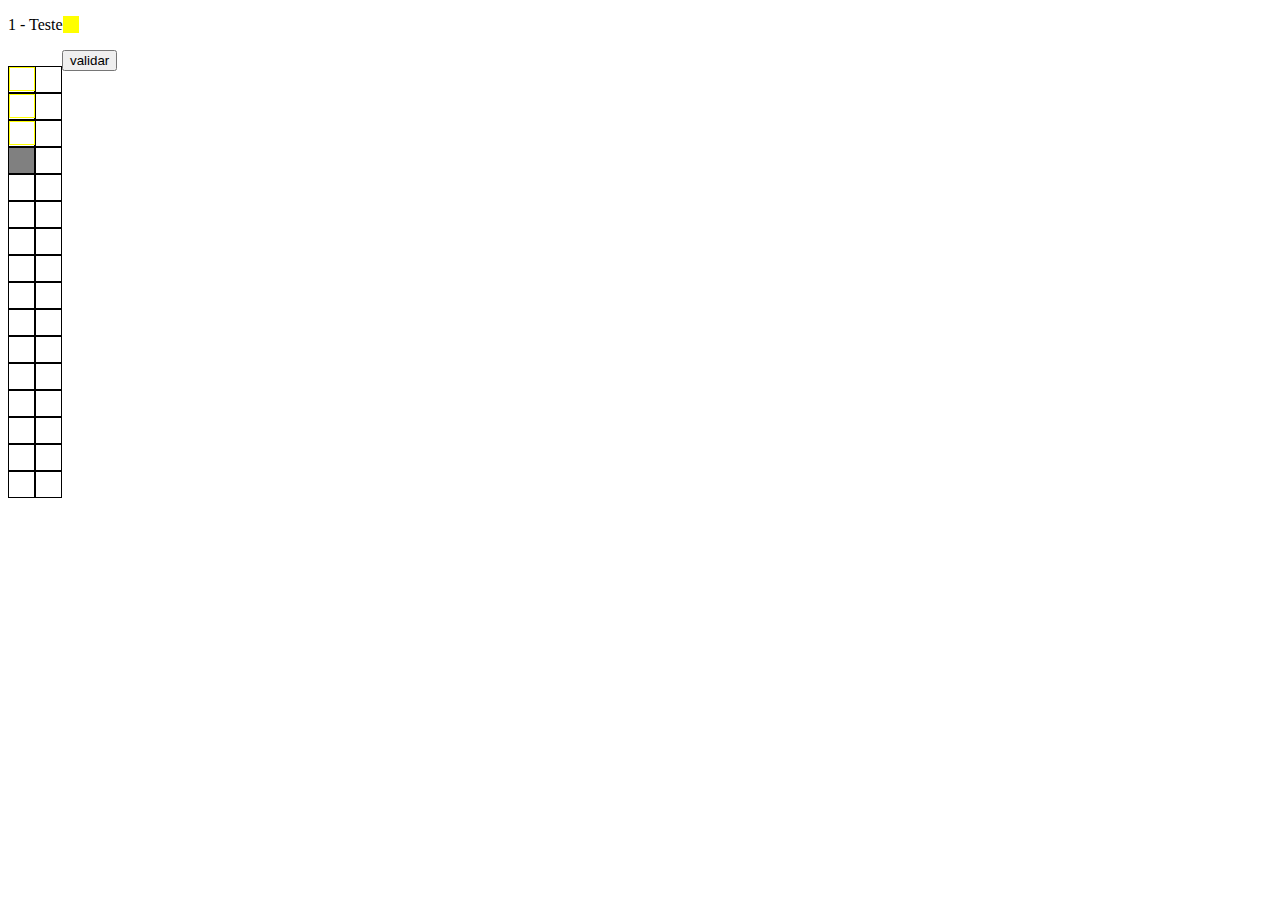
==== index.html @ 43c505ee "Iniciando cruzadinha" ====
<!-- O que precisa ser feito:
    criação da matriz
    organizar as palavras dentro da matriz
    organizar as perguntas a partir do arquivo word na pagina
    fazer a function verificar todas as palavras e emitir alerta de qual palavra tá errada
    Se possivel colocar a voz do faustão quando errar 
-->

<!DOCTYPE html>
<html lang="en">
<head>
    <meta charset="UTF-8">
    <meta name="viewport" content="width=device-width, initial-scale=1.0">
    <title>Palavras cruzadas</title>
</head>
<body>
    <div id="perguntas">
        <p>1 - Teste<span id="amarelo">---</span></p>
    </div>

    <!-- Matriz  -->
    <div id="matriz">
        <!-- ul - coluna
             li - linha
            
        cada coluna tem n linhas 

        cada coluna representa uma letra

        cada linha representa um numero

        exemplo palavra "sim" é feita juntando a1 + a2+ a3 
            -->
        <ul>
            <li>
                <input type="text" name="" class="borderAmarelo" id="a1">
            </li>
            <li>
                <input type="text" name="" class="borderAmarelo" id="a2">
            </li>
            <li>
                <input type="text" name="" class="borderAmarelo" id="a3">
            </li>
            <li class="off">
            </li>
            <li>
            </li>
            <li>
            </li>
            <li>
            </li>
            <li>
            </li>
            <li>
            </li>
            <li>
            </li>
            <li>
            </li>
            <li>
            </li>
            <li>
            </li>
            <li>
            </li>
            <li>
            </li>
            <li>
            </li>
        </ul>
        <ul>
            <li>
                <input type="text" name="" id="b1">
            </li>
            <li>
                <input type="text" name="" id="b2">
            </li>
            <li>
                <input type="text" name="" id="b3">
            </li>
            <li>
            </li>
            <li>
            </li>
            <li>
            </li>
            <li>
            </li>
            <li>
            </li>
            <li>
            </li>
            <li>
            </li>
            <li>
            </li>
            <li>
            </li>
            <li>
            </li>
            <li>
            </li>
            <li>
            </li>
            <li>
            </li>
        </ul>
    </div>

    <!-- ao clicar na funcion validar ele chama uma function que verifica se o valor dos imput forma a palavra, caso contrario msg de erro  -->
    <button onclick="sim()">validar</button>
</body>
</html>

<script>

    var valorA1;
    var valorA2;
    var valorA3;
    function sim(){
        valorA1 = a1.value;
        valorA2 = a2.value;
        valorA3 = a3.value;
        if(valorA1 == "s" && valorA2 == "i" && valorA3 == "m"){
            alert("Sim");
        }else{
            alert("errouuuu");
        }
    }
</script>
<style>
    ul{
        float: left;
        padding: 0;
    }
    li{
        border: 1px solid black;
        height: 25px;
        width: 25px;
        list-style: none;
    }
    input{
        border:none;
        height:20px;
        width:20px;
    }
    .off{
        background-color: gray;
    }
    #amarelo{
        color:yellow;
        background-color:yellow;

    }
    .borderAmarelo{
        border: 1px solid yellow;
    }
</style>
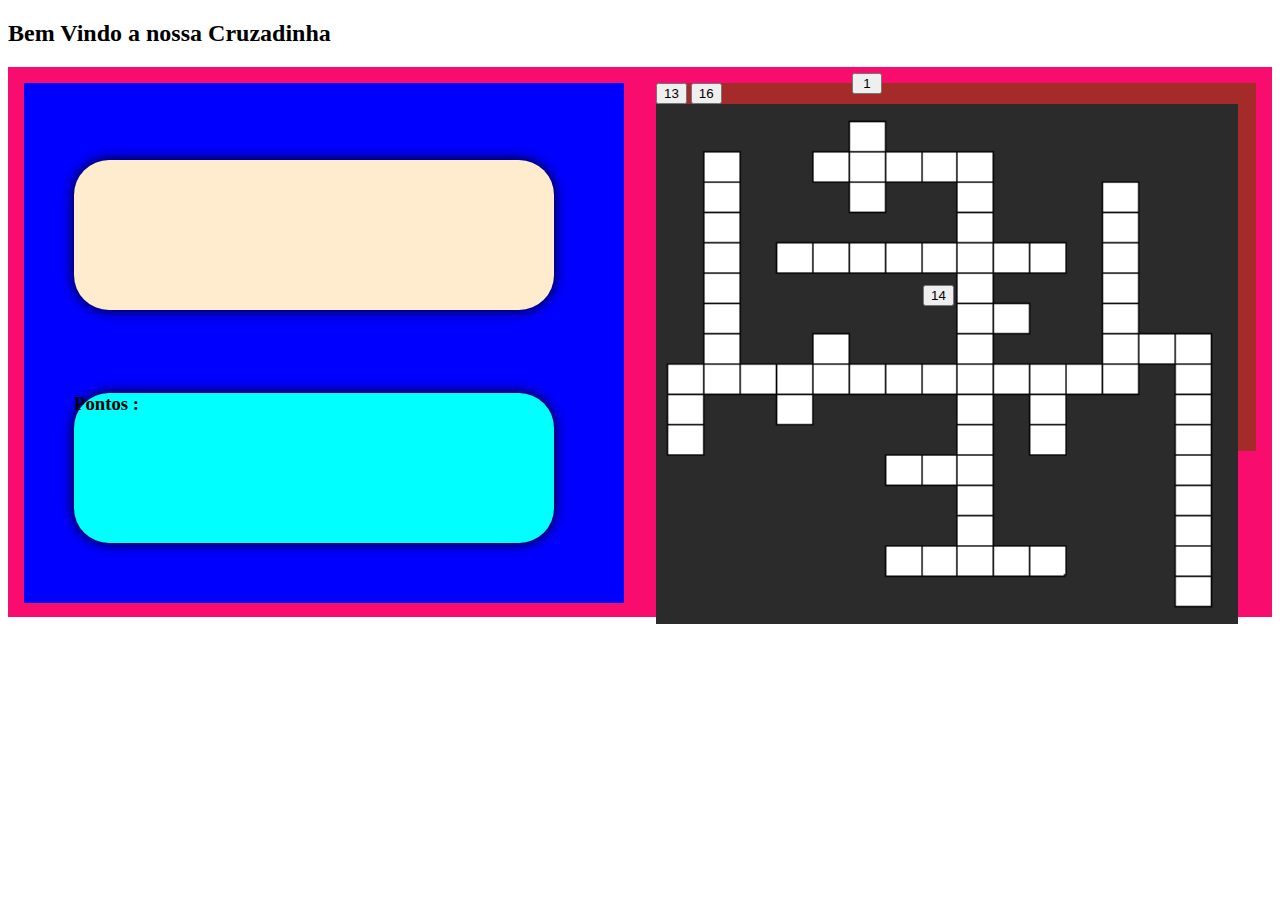
==== commit 565f617d: "primeiro checkpoint" ====
--- a/index.html
+++ b/index.html
@@ -7,20 +7,343 @@
 -->
 
 <!DOCTYPE html>
-<html lang="en">
+<html lang="pt">
 <head>
     <meta charset="UTF-8">
     <meta name="viewport" content="width=device-width, initial-scale=1.0">
     <title>Palavras cruzadas</title>
+    <link rel="stylesheet" href="css/style.css">
 </head>
 <body>
-    <div id="perguntas">
+    <div class="titulo">
+        <h2>Bem Vindo a nossa Cruzadinha</h2>
+    </div>  
+
+    <div class="container">
+        <div class="box_maior">
+            <div class="minibox1">
+                <div class="perguntas">
+                    <div id="div_quest"></div>
+                    <br>
+                </div>
+                <div class="pontos"> <h3> Pontos :</h3><div id="total"></div></div>
+            </div>
+            <div class="minibox2">
+                <div class="img_cruz">
+                    <div id="resp_end"></div>
+                    <button id="btn1" onclick="btn01()">1</button>
+                    <button id="btn2" onclick="btn02()">2</button>
+                    <button id="btn3" onclick="btn03()">3</button>
+                    <button id="btn4" onclick="btn04()">4</button>                                      
+                    <button id="btn5" onclick="btn05()">5</button> 
+                    <button id="btn6" onclick="btn06()">6</button>
+                    <button id="btn7" onclick="btn07()">7</button>
+                    <button id="btn8" onclick="btn08()">8</button>
+                    <button id="btn9" onclick="btn09()">9</button>
+                    <button id="btn10" onclick="btn010()">10</button>
+                    <button id="btn11" onclick="btn011()">11</button>                    
+                    <button id="btn12" onclick="btn012()">12</button>
+                    <button id="btn13" onclick="btn013()">13</button>
+                    <button id="btn14" onclick="btn014()">14</button>
+                    <button id="btn15" onclick="btn015()">15</button>
+                    <button id="btn16" onclick="btn016()">16</button>                    
+                    <img src="Imagens/cruzadinha_fundo .png" alt="">
+
+                    
+                </div> 
+            </div>
+        </div>
+    </div>
+     
+</body>
+
+</html>
+
+<script>
+
+    var ponto = 0;
+
+    function btn01(){
+        div_quest.innerHTML= `<div class = "question">
+             Central Process Unit, também conhecido como processador
+             é responsavel por calcular e realizar determinadas pelo usuario.
+             <input type="text" id="resp1">
+             <button class = "btn_bonito" onclick= "resp_btn1()"> Responder </button>
+             </div>`
+        
+    }
+
+    function resp_btn1() {
+        if (resp1.value == 'cpu' || resp1.value == 'CPU' || resp1.value == 'Cpu' ) {
+            resp_end.innerHTML += `<h4 class = "r1">C<br><br>P<br><br>U <h4>`;
+            ponto = ponto + 50;
+            total.innerHTML =`${ponto}`;
+        } else {
+            ponto = ponto - 50;
+            total.innerHTML = `${ponto}`;
+            alert('errooou')
+        }
+    }
+
+    function btn2(){
+        div_quest.innerHTML= `<div class = "question">
+             Unidade logica aritimetica é uma circuito digital 
+             que realiza operações de adição e booleana AND.
+             <input type="text" id="resp2">
+             <button class = "btn_bonito" onclick= "resp_btn2()"> Responder </button>
+             </div>`
+        
+    }
+
+    function resp_btn2() {
+        if (resp2.value == 'ula' || resp2.value == 'ULA' || resp2.value == 'Ula' ) {
+            resp_end.innerHTML += `<h4 class = "r2">ULA<h4>`;
+            ponto = ponto + 50;
+            total.innerHTML =`${ponto}`;
+        } else {
+            ponto = ponto - 50;
+            total.innerHTML = `${ponto}`;
+            alert('errooou')
+        }
+    }   
+    
+    
+    function btn03(){
+        div_quest.innerHTML= `<div class = "question">
+            circuitos digitais capaz de armazenar e deslocar informações
+             binarias e são tipicamentes usados como dispositivos 
+             de armazenamentos temporario, se localiza proximo da cpu.
+             <input type="text" id="resp3">
+             <button class = "btn_bonito" onclick= "resp_btn3()"> Responder </button>
+             </div>`
+        
+    }
+
+    function resp_btn3() {
+        if (resp3.value == 'registradores' || resp3.value == 'Registradores' || resp3.value == 'REGISTRADORES' ) {
+            resp_end.innerHTML += `<h4 class = "r3">REGISTRADORES<h4>`;
+            ponto = ponto + 50;
+            total.innerHTML =`${ponto}`;
+        } else {
+            ponto = ponto - 50;
+            total.innerHTML = `${ponto}`;
+            alert('errooou')
+        }
+    }    
+
+    function btn4(){
+        div_quest.innerHTML= `<div class = "question">
+             É responsável por dar agilidade e velocidade para o funcionamento do sistema.
+             <input type="text" id="resp4">
+             <button class = "btn_bonito" onclick= "resp_btn4()"> Responder </button>
+             </div>`
+        
+    }
+
+    function resp_btn4() {
+        if (resp4.value == 'ram' || resp4.value == 'RAM' || resp4.value == 'Ram' ) {
+            resp_end.innerHTML += `<h4 class = "r4">RAM<h4>`;
+            ponto = ponto + 50;
+            total.innerHTML =`${ponto}`;
+        } else {
+            ponto = ponto - 50;
+            total.innerHTML = `${ponto}`;
+            alert('errooou')
+        }
+    }
+
+    function btn5(){
+        div_quest.innerHTML= `<div class = "question">
+             Suas informações foram gravadas pelo fabricante apenas uma vez
+             e após isso não podem ser alteradas ou apagas, apenas acessadas 
+             <input type="text" id="resp5">
+             <button class = "btn_bonito" onclick= "resp_btn5()"> Responder </button>
+             </div>`
+        
+    }
+
+    function resp_btn5() {
+        if (resp5.value == 'rom' || resp5.value == 'ROM' || resp5.value == 'Rom' ) {
+            resp_end.innerHTML += `<h4 class = "r5">ROM<h4>`;
+            ponto = ponto + 50;
+            total.innerHTML =`${ponto}`;
+        } else {
+            ponto = ponto - 50;
+            total.innerHTML = `${ponto}`;
+            alert('errooou')
+        }
+    }
+
+    function btn6(){
+        div_quest.innerHTML= `<div class = "question">
+             Sigla de Erasable Programmable Read-Only Memory
+             <input type="text" id="resp6">
+             <button class = "btn_bonito" onclick= "resp_btn6()"> Responder </button>
+             </div>`
+        
+    }
+
+    function resp_btn6() {
+        if (resp6.value == 'eprom' || resp6.value == 'EPROM' || resp6.value == 'Eprom' ) {
+            resp_end.innerHTML += `<h4 class = "r6">EPROM<h4>`;
+            ponto = ponto + 50;
+            total.innerHTML =`${ponto}`;
+        } else {
+            ponto = ponto - 50;
+            total.innerHTML = `${ponto}`;
+            alert('errooou')
+        }
+    }
+
+    function btn7(){
+        div_quest.innerHTML= `<div class = "question">
+             Chip de memória de computador que mantém informações
+             armazenadas sem a necessidade de uma fonte de energia.
+             <input type="text" id="resp7">
+             <button class = "btn_bonito" onclick= "resp_btn7()"> Responder </button>
+             </div>`
+        
+    }
+
+    function resp_btn7() {
+        if (resp7.value == 'flash' || resp7.value == 'FLASH' || resp7.value == 'Flash' ) {
+            resp_end.innerHTML += `<h4 class = "r7">FLASH<h4>`;
+            ponto = ponto + 50;
+            total.innerHTML =`${ponto}`;
+        } else {
+            ponto = ponto - 50;
+            total.innerHTML = `${ponto}`;
+            alert('errooou')
+        }       
+    }
+
+    function btn8(){
+        div_quest.innerHTML= `<div class = "question">
+             Também conhecida como memória auxiliar, 
+             tem como função armazenar grandes quantidades de informações.
+             <input type="text" id="resp8">
+             <button class = "btn_bonito" onclick= "resp_btn8()"> Responder </button>
+             </div>`
+        
+    }
+
+    function resp_btn8() {
+        if (resp8.value == 'memoria de massa' || resp8.value == 'MEMORIA DE MASSA' || resp8.value == 'Memoria de Massa' || resp8.value == 'memória de massa' || resp8.value == 'MEMÓRIA DE MASSA' || resp8.value == 'Memória de Massa' ) {
+            resp_end.innerHTML += `<h4 class = "r8">MEMORIADEMASSA<h4>`;
+            ponto = ponto + 50;
+            total.innerHTML =`${ponto}`;
+        } else {
+            ponto = ponto - 50;
+            total.innerHTML = `${ponto}`;
+            alert('errooou')
+        }       
+    }
+
+    function btn9(){
+        div_quest.innerHTML= `<div class = "question">
+             Também conhecida como memória auxiliar, 
+             tem como função armazenar grandes quantidades de informações.
+             <input type="text" id="resp9">
+             <button class = "btn_bonito" onclick= "resp_btn8()"> Responder </button>
+             </div>`
+        
+    }
+
+    function resp_btn9() {
+        if (resp9.value == 'memoria de massa' || resp9.value == 'MEMORIA DE MASSA' || resp9.value == 'Memoria de Massa' || resp8.value == 'memória de massa' || resp8.value == 'MEMÓRIA DE MASSA' || resp8.value == 'Memória de Massa' ) {
+            resp_end.innerHTML += `<h4 class = "r9">MEMORIADEMASSA<h4>`;
+            ponto = ponto + 50;
+            total.innerHTML =`${ponto}`;
+        } else {
+            ponto = ponto - 50;
+            total.innerHTML = `${ponto}`;
+            alert('errooou')
+        }       
+    }
+
+
+
+    function btn012(){
+        div_quest.innerHTML= `<div class = "question">
+             Processador da Intel de modelo intermediário.
+             <input type="text" id="resp12">
+             <button class = "btn_bonito" onclick= "resp_btn12()"> Responder </button>
+             </div>`
+        
+    }
+
+    function resp_btn12() {
+        if (resp12.value == 'i5' || resp12.value == 'I5' ) {
+            resp_end.innerHTML += `<h4 class = "r12">I5<h4>`;
+            ponto = ponto + 50;
+            total.innerHTML =`${ponto}`;
+        } else {
+            ponto = ponto - 50;
+            total.innerHTML = `${ponto}`;
+            alert('errooou')
+        }
+    }    
+
+    function btn013(){
+        div_quest.innerHTML= `<div class = "question">
+             Processador da Intel de modelo intermediário.
+             <input type="text" id="resp13">
+             <button class = "btn_bonito" onclick= "resp_btn13()"> Responder </button>
+             </div>`
+        
+    }
+
+    function resp_btn13() {
+        if (resp13.value == 'i5' || resp13.value == 'I5' ) {
+            resp_end.innerHTML += `<h4 class = "r13">I5<h4>`;
+            ponto = ponto + 50;
+            total.innerHTML =`${ponto}`;
+        } else {
+            ponto = ponto - 50;
+            total.innerHTML = `${ponto}`;
+            alert('errooou')
+        }
+    }
+
+    function btn014(){
+        div_quest.innerHTML= `<div class = "question">
+             Processador da Intel criado em 2008
+             <input type="text" id="resp14">
+             <button class = "btn_bonito" onclick= "resp_btn14()"> Responder </button>
+             </div>`
+        
+    }
+
+    function resp_btn14() {
+        if (resp14.value == 'i7' || resp14.value == 'I7' ) {
+            resp_end.innerHTML += `<h4 class = "r14">I7<h4>`;
+            ponto = ponto + 50;
+            total.innerHTML =`${ponto}`;
+        } else {
+            ponto = ponto - 50;
+            total.innerHTML = `${ponto}`;
+            alert('errooou')
+        }
+    }
+    
+</script>
+
+
+
+
+
+
+
+
+
+
+    <!-- /* <div id="perguntas">
         <p>1 - Teste<span id="amarelo">---</span></p>
     </div>
 
-    <!-- Matriz  -->
+     Matriz  
     <div id="matriz">
-        <!-- ul - coluna
+         ul - coluna
              li - linha
             
         cada coluna tem n linhas 
@@ -30,7 +353,7 @@
         cada linha representa um numero
 
         exemplo palavra "sim" é feita juntando a1 + a2+ a3 
-            -->
+           
         <ul>
             <li>
                 <input type="text" name="" class="borderAmarelo" id="a1">
@@ -107,7 +430,7 @@
         </ul>
     </div>
 
-    <!-- ao clicar na funcion validar ele chama uma function que verifica se o valor dos imput forma a palavra, caso contrario msg de erro  -->
+    // ao clicar na funcion validar ele chama uma function que verifica se o valor dos imput forma a palavra, caso contrario msg de erro  
     <button onclick="sim()">validar</button>
 </body>
 </html>
@@ -155,5 +478,5 @@
     .borderAmarelo{
         border: 1px solid yellow;
     }
-</style>
-
+</style>  -->
+
--- a/css/style.css
+++ b/css/style.css
@@ -0,0 +1,138 @@
+.titulo{
+    width: 100%;
+}
+
+.container{
+    width: 100%;
+    align-items: center;
+    justify-content: center; 
+    display: flex;
+}
+
+.box_maior{
+    background-color: rgb(248, 13, 111);
+    width: 100%;
+    height: 550px;
+   display: flex;
+}
+
+.minibox1{
+    background-color: blue;
+    width: 50%;
+    height: 520px;
+    margin: 16px;
+    
+}
+
+.perguntas{
+    width: 80%;
+    height: 150px;
+    margin-left: 50px;
+    margin-top: 77px;
+    margin-bottom: 83px;
+    border-radius: 35px;
+    box-shadow: 0px 0px 13px 0px black;
+    background-color: blanchedalmond;
+}
+
+.pontos{
+    width: 80%;
+    height: 150px;
+    margin-left: 50px;
+    margin-top: 77px;
+    margin-bottom: 83px;
+    border-radius: 35px;
+    box-shadow: 0px 0px 13px 0px black;
+    background-color: cyan;
+}
+
+.minibox2{
+    background-color: brown;
+    width: 50%;
+    height: 368px;
+    margin: 16px;
+}
+
+.img_cruz img{ 
+    height: 520px;
+}
+
+#btn1{
+    position: absolute;
+    width: 30px;
+    margin-top: -10px;
+    margin-left: 196px;
+}
+
+.r1{
+    position: absolute;
+    margin-top: 28px;
+    margin-left: 168px;
+}
+
+#btn2{
+    position: absolute;
+}
+
+#btn3{
+    position: absolute;
+}
+
+#btn4{
+    position: absolute;
+}
+
+#btn5{
+    position: absolute;
+}
+
+#btn6{
+    position: absolute;
+}
+
+#btn7{
+    position: absolute;
+}
+
+#btn8{
+    position: absolute;
+}
+
+#btn9{
+    position: absolute;
+}
+
+#btn10{
+    position: absolute;
+}
+
+#btn11{
+    position: absolute;
+}
+
+#btn12{
+    position: absolute;
+}
+
+#btn13{
+    position: absolute;
+}
+
+#btn14{
+    position: absolute;
+    margin-left: 267px;
+    margin-top: 202px;
+}
+
+.r14{
+    position: absolute;
+    margin-left: 317px;
+    margin-top: 206px;
+    letter-spacing: 12px;
+}
+
+#inp_resp{
+    margin-top: 70px;
+    margin-left: 146px;
+}
+
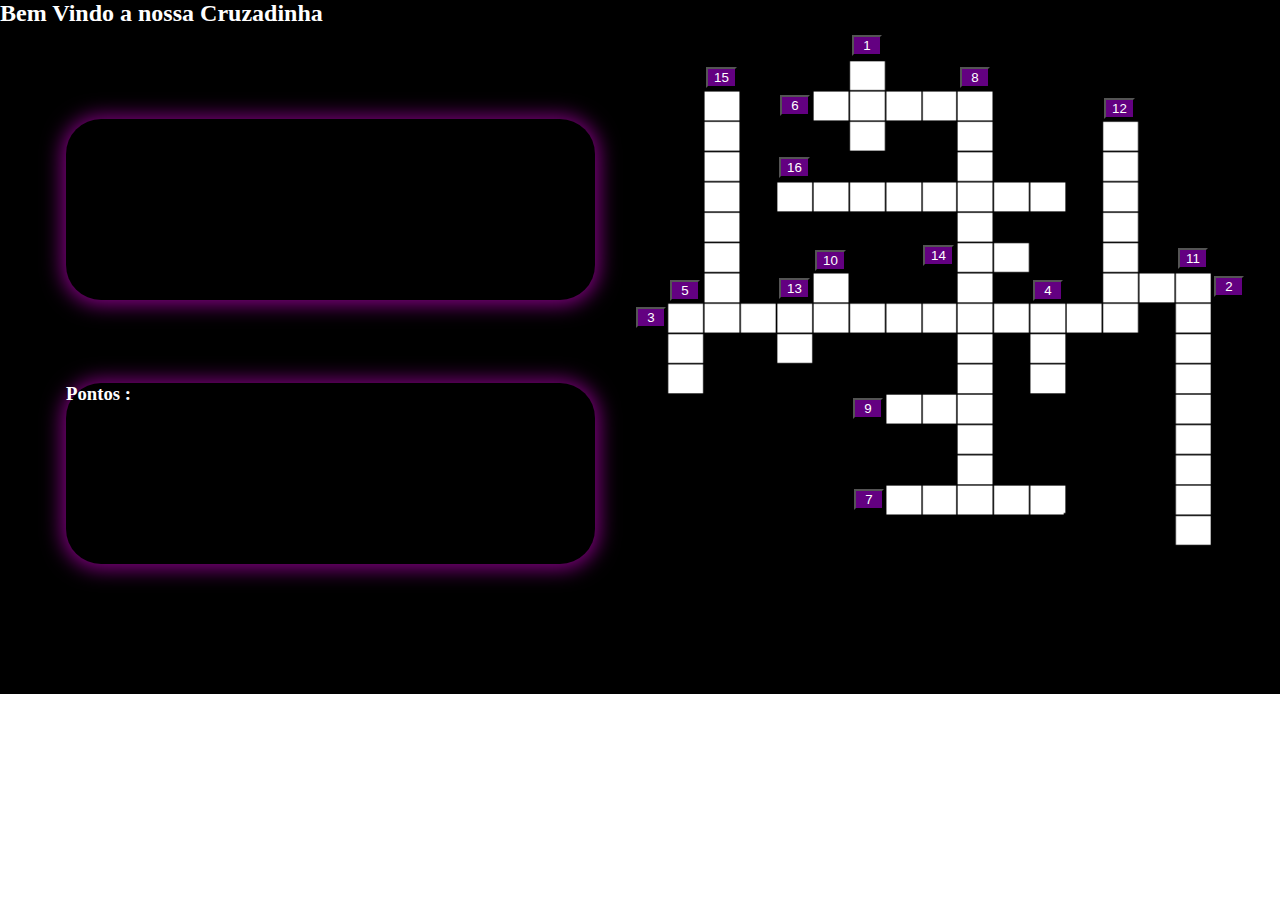
==== commit 2532ce33: "Segund checkpoint" ====
--- a/index.html
+++ b/index.html
@@ -15,6 +15,7 @@
     <link rel="stylesheet" href="css/style.css">
 </head>
 <body>
+    
     <div class="titulo">
         <h2>Bem Vindo a nossa Cruzadinha</h2>
     </div>  
@@ -47,7 +48,7 @@
                     <button id="btn14" onclick="btn014()">14</button>
                     <button id="btn15" onclick="btn015()">15</button>
                     <button id="btn16" onclick="btn016()">16</button>                    
-                    <img src="Imagens/cruzadinha_fundo .png" alt="">
+                    <img src="Imagens/curzadinha_fundo.png" alt="">
 
                     
                 </div> 
@@ -66,8 +67,8 @@
     function btn01(){
         div_quest.innerHTML= `<div class = "question">
              Central Process Unit, também conhecido como processador
-             é responsavel por calcular e realizar determinadas pelo usuario.
-             <input type="text" id="resp1">
+             é responsavel por calcular e realizar determinadas pelo usuario. <br>
+             <input type="text" id="resp1"> <br>
              <button class = "btn_bonito" onclick= "resp_btn1()"> Responder </button>
              </div>`
         
@@ -85,11 +86,11 @@
         }
     }
 
-    function btn2(){
+    function btn02(){
         div_quest.innerHTML= `<div class = "question">
              Unidade logica aritimetica é uma circuito digital 
-             que realiza operações de adição e booleana AND.
-             <input type="text" id="resp2">
+             que realiza operações de adição e booleana AND. <br>
+             <input type="text" id="resp2"> <br>
              <button class = "btn_bonito" onclick= "resp_btn2()"> Responder </button>
              </div>`
         
@@ -110,10 +111,10 @@
     
     function btn03(){
         div_quest.innerHTML= `<div class = "question">
-            circuitos digitais capaz de armazenar e deslocar informações
+             Circuitos digitais capaz de armazenar e deslocar informações
              binarias e são tipicamentes usados como dispositivos 
-             de armazenamentos temporario, se localiza proximo da cpu.
-             <input type="text" id="resp3">
+             de armazenamentos temporario, se localiza proximo da cpu. <br>
+             <input type="text" id="resp3"> <br>
              <button class = "btn_bonito" onclick= "resp_btn3()"> Responder </button>
              </div>`
         
@@ -131,10 +132,10 @@
         }
     }    
 
-    function btn4(){
-        div_quest.innerHTML= `<div class = "question">
-             É responsável por dar agilidade e velocidade para o funcionamento do sistema.
-             <input type="text" id="resp4">
+    function btn04(){
+        div_quest.innerHTML= `<div class = "question">
+             É responsável por dar agilidade e velocidade para o funcionamento do sistema. <br>
+             <input type="text" id="resp4"> <br>
              <button class = "btn_bonito" onclick= "resp_btn4()"> Responder </button>
              </div>`
         
@@ -142,21 +143,21 @@
 
     function resp_btn4() {
         if (resp4.value == 'ram' || resp4.value == 'RAM' || resp4.value == 'Ram' ) {
-            resp_end.innerHTML += `<h4 class = "r4">RAM<h4>`;
-            ponto = ponto + 50;
-            total.innerHTML =`${ponto}`;
-        } else {
-            ponto = ponto - 50;
-            total.innerHTML = `${ponto}`;
-            alert('errooou')
-        }
-    }
-
-    function btn5(){
+            resp_end.innerHTML += `<h4 class = "r4">R<br><br>A<br><br>M<h4>`;
+            ponto = ponto + 50;
+            total.innerHTML =`${ponto}`;
+        } else {
+            ponto = ponto - 50;
+            total.innerHTML = `${ponto}`;
+            alert('errooou')
+        }
+    }
+
+    function btn05(){
         div_quest.innerHTML= `<div class = "question">
              Suas informações foram gravadas pelo fabricante apenas uma vez
-             e após isso não podem ser alteradas ou apagas, apenas acessadas 
-             <input type="text" id="resp5">
+             e após isso não podem ser alteradas ou apagadas, apenas acessadas. <br>
+             <input type="text" id="resp5"> <br>
              <button class = "btn_bonito" onclick= "resp_btn5()"> Responder </button>
              </div>`
         
@@ -164,20 +165,20 @@
 
     function resp_btn5() {
         if (resp5.value == 'rom' || resp5.value == 'ROM' || resp5.value == 'Rom' ) {
-            resp_end.innerHTML += `<h4 class = "r5">ROM<h4>`;
-            ponto = ponto + 50;
-            total.innerHTML =`${ponto}`;
-        } else {
-            ponto = ponto - 50;
-            total.innerHTML = `${ponto}`;
-            alert('errooou')
-        }
-    }
-
-    function btn6(){
-        div_quest.innerHTML= `<div class = "question">
-             Sigla de Erasable Programmable Read-Only Memory
-             <input type="text" id="resp6">
+            resp_end.innerHTML += `<h4 class = "r5">R<br>O<br>M<h4>`;
+            ponto = ponto + 50;
+            total.innerHTML =`${ponto}`;
+        } else {
+            ponto = ponto - 50;
+            total.innerHTML = `${ponto}`;
+            alert('errooou')
+        }
+    }
+
+    function btn06(){
+        div_quest.innerHTML= `<div class = "question">
+             Sigla de Erasable Programmable Read-Only Memory. <br>
+             <input type="text" id="resp6"> <br>
              <button class = "btn_bonito" onclick= "resp_btn6()"> Responder </button>
              </div>`
         
@@ -195,11 +196,11 @@
         }
     }
 
-    function btn7(){
+    function btn07(){
         div_quest.innerHTML= `<div class = "question">
              Chip de memória de computador que mantém informações
-             armazenadas sem a necessidade de uma fonte de energia.
-             <input type="text" id="resp7">
+             armazenadas sem a necessidade de uma fonte de energia. <br>
+             <input type="text" id="resp7"> <br>
              <button class = "btn_bonito" onclick= "resp_btn7()"> Responder </button>
              </div>`
         
@@ -217,11 +218,11 @@
         }       
     }
 
-    function btn8(){
+    function btn08(){
         div_quest.innerHTML= `<div class = "question">
              Também conhecida como memória auxiliar, 
-             tem como função armazenar grandes quantidades de informações.
-             <input type="text" id="resp8">
+             tem como função armazenar grandes quantidades de informações. <br>
+             <input type="text" id="resp8"> <br>
              <button class = "btn_bonito" onclick= "resp_btn8()"> Responder </button>
              </div>`
         
@@ -229,7 +230,7 @@
 
     function resp_btn8() {
         if (resp8.value == 'memoria de massa' || resp8.value == 'MEMORIA DE MASSA' || resp8.value == 'Memoria de Massa' || resp8.value == 'memória de massa' || resp8.value == 'MEMÓRIA DE MASSA' || resp8.value == 'Memória de Massa' ) {
-            resp_end.innerHTML += `<h4 class = "r8">MEMORIADEMASSA<h4>`;
+            resp_end.innerHTML += `<h4 class = "r8">M<br>E<br>M<br>O<br>R<br>I<br>A<br>D<br>E<br>M<br>A<br>S<br>S<br>A<h4>`;
             ponto = ponto + 50;
             total.innerHTML =`${ponto}`;
         } else {
@@ -239,19 +240,20 @@
         }       
     }
 
-    function btn9(){
-        div_quest.innerHTML= `<div class = "question">
-             Também conhecida como memória auxiliar, 
-             tem como função armazenar grandes quantidades de informações.
-             <input type="text" id="resp9">
-             <button class = "btn_bonito" onclick= "resp_btn8()"> Responder </button>
+    function btn09(){
+        div_quest.innerHTML= `<div class = "question">
+             Permite que certos dispositivos de hardware
+             num computador acessem a memória do sistema 
+             para leitura e escrita independentemente da CPU. <br>
+             <input type="text" id="resp9"> <br>
+             <button class = "btn_bonito" onclick= "resp_btn9()"> Responder </button>
              </div>`
         
     }
 
     function resp_btn9() {
-        if (resp9.value == 'memoria de massa' || resp9.value == 'MEMORIA DE MASSA' || resp9.value == 'Memoria de Massa' || resp8.value == 'memória de massa' || resp8.value == 'MEMÓRIA DE MASSA' || resp8.value == 'Memória de Massa' ) {
-            resp_end.innerHTML += `<h4 class = "r9">MEMORIADEMASSA<h4>`;
+        if (resp9.value == 'dma' || resp9.value == 'DMA' || resp9.value == 'Dma' ) {
+            resp_end.innerHTML += `<h4 class = "r9">DMA<h4>`;
             ponto = ponto + 50;
             total.innerHTML =`${ponto}`;
         } else {
@@ -261,33 +263,80 @@
         }       
     }
 
-
+    function btn010(){
+        div_quest.innerHTML= `<div class = "question">
+             Linha de controle usada para selecionar um 
+             ou um conjunto de circuitos integrados ligado a um barramento. <br>
+             <input type="text" id="resp10"> <br>
+             <button class = "btn_bonito" onclick= "resp_btn10()"> Responder </button>
+             </div>`
+        
+    }
+
+    function resp_btn10() {
+        if (resp10.value == 'cs' || resp10.value == 'CS' || resp10.value == 'Cs' ) {
+            resp_end.innerHTML += `<h4 class = "r10">C<br>S<h4>`;
+            ponto = ponto + 50;
+            total.innerHTML =`${ponto}`;
+        } else {
+            ponto = ponto - 50;
+            total.innerHTML = `${ponto}`;
+            alert('errooou')
+        }       
+
+    }
+
+    function btn011(){
+        div_quest.innerHTML= `<div class = "question">
+             Ajuda a transferir memoria. <br>
+             <input type="text" id="resp11"> <br>
+             <button class = "btn_bonito" onclick= "resp_btn11()"> Responder </button>
+             </div>`
+        
+    }
+
+    function resp_btn11() {
+        if (resp11.value == 'adress bus' || resp11.value == 'ADRESS BUS' || resp11.value == 'Adress Bus' || resp11.value == 'adressbus ' || resp11.value == 'ADRESSBUS' || resp11.value == 'AdressBus'  ) {
+            resp_end.innerHTML += `<h4 class = "r11">A<br>D<br>R<br>E<br>S<br>S<br>B<br>U<br>S<h4>`;
+            ponto = ponto + 50;
+            total.innerHTML =`${ponto}`;
+        } else {
+            ponto = ponto - 50;
+            total.innerHTML = `${ponto}`;
+            alert('errooou')
+        }       
+
+    }
 
     function btn012(){
         div_quest.innerHTML= `<div class = "question">
-             Processador da Intel de modelo intermediário.
-             <input type="text" id="resp12">
+             Dispositivo em que através do interior de um computador
+             são transportados dados e informações importantes. <br>
+             <input type="text" id="resp12"> <br>
              <button class = "btn_bonito" onclick= "resp_btn12()"> Responder </button>
              </div>`
         
     }
 
     function resp_btn12() {
-        if (resp12.value == 'i5' || resp12.value == 'I5' ) {
-            resp_end.innerHTML += `<h4 class = "r12">I5<h4>`;
-            ponto = ponto + 50;
-            total.innerHTML =`${ponto}`;
-        } else {
-            ponto = ponto - 50;
-            total.innerHTML = `${ponto}`;
-            alert('errooou')
-        }
-    }    
+        if (resp12.value == 'data bus' || resp12.value == 'DATA BUS' || resp12.value == 'Data Bus' || resp12.value == 'databus ' || resp12.value == 'DATABUS' || resp12.value == 'DataBus'  ) {
+            resp_end.innerHTML += `<h4 class = "r12">D<br>A<br>T<br>A<br>B<br>U<br>S<h4>`;
+            ponto = ponto + 50;
+            total.innerHTML =`${ponto}`;
+        } else {
+            ponto = ponto - 50;
+            total.innerHTML = `${ponto}`;
+            alert('errooou')
+        }       
+
+    }
+
+
 
     function btn013(){
-        div_quest.innerHTML= `<div class = "question">
-             Processador da Intel de modelo intermediário.
-             <input type="text" id="resp13">
+        div_quest.innerHTML= `<div class = "question"> <br>
+             Processador da Intel de modelo intermediário. <br>
+             <input type="text" id="resp13"> <br>
              <button class = "btn_bonito" onclick= "resp_btn13()"> Responder </button>
              </div>`
         
@@ -295,20 +344,21 @@
 
     function resp_btn13() {
         if (resp13.value == 'i5' || resp13.value == 'I5' ) {
-            resp_end.innerHTML += `<h4 class = "r13">I5<h4>`;
-            ponto = ponto + 50;
-            total.innerHTML =`${ponto}`;
-        } else {
-            ponto = ponto - 50;
-            total.innerHTML = `${ponto}`;
-            alert('errooou')
-        }
-    }
+            resp_end.innerHTML += `<h4 class = "r13">I<br>5<h4>`;
+            ponto = ponto + 50;
+            total.innerHTML =`${ponto}`;
+        } else {
+            ponto = ponto - 50;
+            total.innerHTML = `${ponto}`;
+            alert('errooou')
+        }
+    }    
+
 
     function btn014(){
         div_quest.innerHTML= `<div class = "question">
-             Processador da Intel criado em 2008
-             <input type="text" id="resp14">
+             Processador da Intel criado em 2008. <br>
+             <input type="text" id="resp14"> <br>
              <button class = "btn_bonito" onclick= "resp_btn14()"> Responder </button>
              </div>`
         
@@ -317,6 +367,48 @@
     function resp_btn14() {
         if (resp14.value == 'i7' || resp14.value == 'I7' ) {
             resp_end.innerHTML += `<h4 class = "r14">I7<h4>`;
+            ponto = ponto + 50;
+            total.innerHTML =`${ponto}`;
+        } else {
+            ponto = ponto - 50;
+            total.innerHTML = `${ponto}`;
+            alert('errooou')
+        }
+    }
+
+    function btn015(){
+        div_quest.innerHTML= `<div class = "question">
+             Processador com dois nucleos. <br>
+             <input type="text" id="resp15"> <br>
+             <button class = "btn_bonito" onclick= "resp_btn15()"> Responder </button>
+             </div>`
+        
+    }
+
+    function resp_btn15() {
+        if (resp15.value == 'dualcore' || resp15.value == 'DUALCORE'|| resp15.value == 'Dual Core' || resp15.value == 'DUAL CORE' || resp15.value == 'dual core'   ) {
+            resp_end.innerHTML += `<h4 class = "r15">D<br>U<br>A<br>L<br>C<br>O<br>R<br>E<h4>`;
+            ponto = ponto + 50;
+            total.innerHTML =`${ponto}`;
+        } else {
+            ponto = ponto - 50;
+            total.innerHTML = `${ponto}`;
+            alert('errooou')
+        }
+    }
+
+    function btn016(){
+        div_quest.innerHTML= `<div class = "question">
+            Processador com quatro nucleos. <br>
+             <input type="text" id="resp16"> <br>
+             <button class = "btn_bonito" onclick= "resp_btn16()"> Responder </button>
+             </div>`
+        
+    }
+
+    function resp_btn16() {
+        if (resp16.value == 'quadcore' || resp16.value == 'QUADCORE'|| resp16.value == 'Quad Core' || resp16.value == 'QUAD CORE'  ) {
+            resp_end.innerHTML += `<h4 class = "r16">QUADCORE<h4>`;
             ponto = ponto + 50;
             total.innerHTML =`${ponto}`;
         } else {
--- a/css/style.css
+++ b/css/style.css
@@ -1,5 +1,15 @@
+h2{
+    margin: 0;
+}
+
+body{
+margin: 0;
+}
+
 .titulo{
     width: 100%;
+    color: white;
+    background-color: black;
 }
 
 .container{
@@ -7,121 +17,287 @@
     align-items: center;
     justify-content: center; 
     display: flex;
+    background-color: black;
 }
 
 .box_maior{
-    background-color: rgb(248, 13, 111);
     width: 100%;
-    height: 550px;
-   display: flex;
+    height: 667px;
+    display: flex;
+    background-color: black;
 }
 
 .minibox1{
-    background-color: blue;
     width: 50%;
     height: 520px;
     margin: 16px;
-    
+    background-color: black;
 }
 
 .perguntas{
-    width: 80%;
-    height: 150px;
+    width: 87%;
+    height: 181px;
     margin-left: 50px;
-    margin-top: 77px;
+    margin-top: 76px;
     margin-bottom: 83px;
     border-radius: 35px;
-    box-shadow: 0px 0px 13px 0px black;
-    background-color: blanchedalmond;
+    box-shadow: 0px 1px 20px 4px purple;
+    background-color: black;
 }
 
 .pontos{
-    width: 80%;
-    height: 150px;
+    width: 87%;
+    height: 181px;
     margin-left: 50px;
-    margin-top: 77px;
+    margin-top: 76px;
     margin-bottom: 83px;
     border-radius: 35px;
-    box-shadow: 0px 0px 13px 0px black;
-    background-color: cyan;
+    box-shadow: 0px 1px 20px 4px purple;
+    background-color: black;
+    color: white;
 }
 
 .minibox2{
-    background-color: brown;
     width: 50%;
     height: 368px;
     margin: 16px;
 }
 
 .img_cruz img{ 
+    
     height: 520px;
 }
 
+.question{
+    font-size: 22px;
+    padding-top: 15px;
+    text-align: center;
+    align-items: center;
+    color: white;
+}
+
+.btn_bonito{
+    margin-top: 12px;
+    background-color: rgb(99, 0, 129);
+    color: white;
+    border-radius: 6PX;
+}
+
+.btn_bonito:hover{
+    background-color: rgb(163, 0, 212);
+}
+
 #btn1{
     position: absolute;
     width: 30px;
-    margin-top: -10px;
+    margin-top: -8px;
     margin-left: 196px;
+    background-color: rgb(99, 0, 129);
+    color: white;
 }
 
 .r1{
     position: absolute;
-    margin-top: 28px;
-    margin-left: 168px;
-}
+    margin-top: 18px;
+    margin-left: 205px;
+}
+
 
 #btn2{
     position: absolute;
+    width: 30px;
+    margin-top: 233px;
+    margin-left: 558px;
+    background-color: rgb(99, 0, 129);
+    color: white;
+}
+
+.r2{
+    position: absolute;
+    letter-spacing: 25px;
+    margin-top: 238px;
+    margin-left: 458px;
 }
 
 #btn3{
     position: absolute;
+    width: 30px;
+    margin-top: 264px;
+    margin-left: -20px;
+    background-color: rgb(99, 0, 129);
+    color: white;
+}
+
+.r3{
+    position: absolute;
+    letter-spacing: 26px;
+    margin-top: 269px;
+    margin-left: 22px;
 }
 
 #btn4{
     position: absolute;
+    width: 30px;
+    margin-top: 237px;
+    margin-left: 377px;
+    background-color: rgb(99, 0, 129);
+    color: white;
+}
+
+.r4{
+    position: absolute;
+    margin-top: 268px;
+    margin-left: 387px;
+    line-height: 16px;
+    
 }
 
 #btn5{
     position: absolute;
+    width: 30px;
+    margin-top: 237px;
+    margin-left: 14px;
+    background-color: rgb(99, 0, 129);
+    color: white;
+}
+
+.r5{
+    position: absolute;
+    margin-top: 263px;
+    margin-left: 23px;
+    line-height: 29px;
 }
 
 #btn6{
     position: absolute;
+    width: 30px;
+    margin-top: 52px;
+    margin-left: 124px;
+    background-color: rgb(99, 0, 129);
+    color: white;
+}
+
+.r6{
+    position: absolute;
+    margin-top: 54px;
+    margin-left: 167px;
+    letter-spacing: 25px;
 }
 
 #btn7{
     position: absolute;
+    width: 30px;
+    margin-top: 446px;
+    margin-left: 198px;
+    background-color: rgb(99, 0, 129);
+    color: white;
+}
+
+.r7{
+    position: absolute;
+    margin-top: 449px;
+    margin-left: 235px;
+    letter-spacing: 28px;
 }
 
 #btn8{
     position: absolute;
+    width: 30px;
+    margin-left: 304px;
+    margin-top: 24px;
+    background-color: rgb(99, 0, 129);
+    color: white;
+}
+
+.r8{
+    position: absolute;
+    margin-top: 50px;
+    margin-left: 312px;
+    line-height: 30px
 }
 
 #btn9{
     position: absolute;
+    width: 30px;
+    margin-left: 197px;
+    margin-top: 355px;
+    background-color: rgb(99, 0, 129);
+    color: white;
+}
+
+.r9{
+    position: absolute;
+    margin-top: 356px;
+    margin-left: 242px;
+    letter-spacing: 22px;
 }
 
 #btn10{
     position: absolute;
+    margin-left: 159px;
+    margin-top: 207px;
+    background-color: rgb(99, 0, 129);
+    color: white;
+}
+
+.r10{
+    position: absolute;
+    margin-top: 233px;
+    margin-left: 169px;
+    line-height: 27px;
 }
 
 #btn11{
     position: absolute;
+    margin-left: 522px;
+    margin-top: 205px;
+    background-color: rgb(99, 0, 129);
+    color: white;
+}
+
+.r11{
+    position: absolute;
+    margin-left: 532px;
+    margin-top: 233px;
+    line-height: 30px;
 }
 
 #btn12{
     position: absolute;
+    margin-left: 448px;
+    margin-top: 55px;
+    background-color: rgb(99, 0, 129);
+    color: white;
+}
+
+.r12{
+    position: absolute;
+    margin-left: 459px;
+    margin-top: 81px;
+    line-height: 30px;
 }
 
 #btn13{
     position: absolute;
+    margin-top: 235px;
+    margin-left: 123px;
+    background-color: rgb(99, 0, 129);
+    color: white;
+}
+
+.r13{
+    position: absolute;
+    margin-top: 263px;
+    margin-left: 135px;
+    line-height: 27px;
 }
 
 #btn14{
     position: absolute;
     margin-left: 267px;
     margin-top: 202px;
+    background-color: rgb(99, 0, 129);
+    color: white;
 }
 
 .r14{
@@ -131,6 +307,37 @@
     letter-spacing: 12px;
 }
 
+#btn15{
+    position: absolute;
+    margin-top: 24px;
+    margin-left: 50px;
+    background-color: rgb(99, 0, 129);
+    color: white;
+}
+
+.r15{
+    position: absolute;
+    margin-left: 59px;
+    margin-top: 49px;
+    line-height: 30px;
+}
+
+#btn16{
+    position: absolute;
+    margin-left: 123px;
+    margin-top: 114px;
+    background-color: rgb(99, 0, 129);
+    color: white;
+
+}
+
+.r16{
+    position: absolute;
+    margin-left: 133px;
+    margin-top: 145px;
+    letter-spacing: 24px;
+}
+
 #inp_resp{
     margin-top: 70px;
     margin-left: 146px;
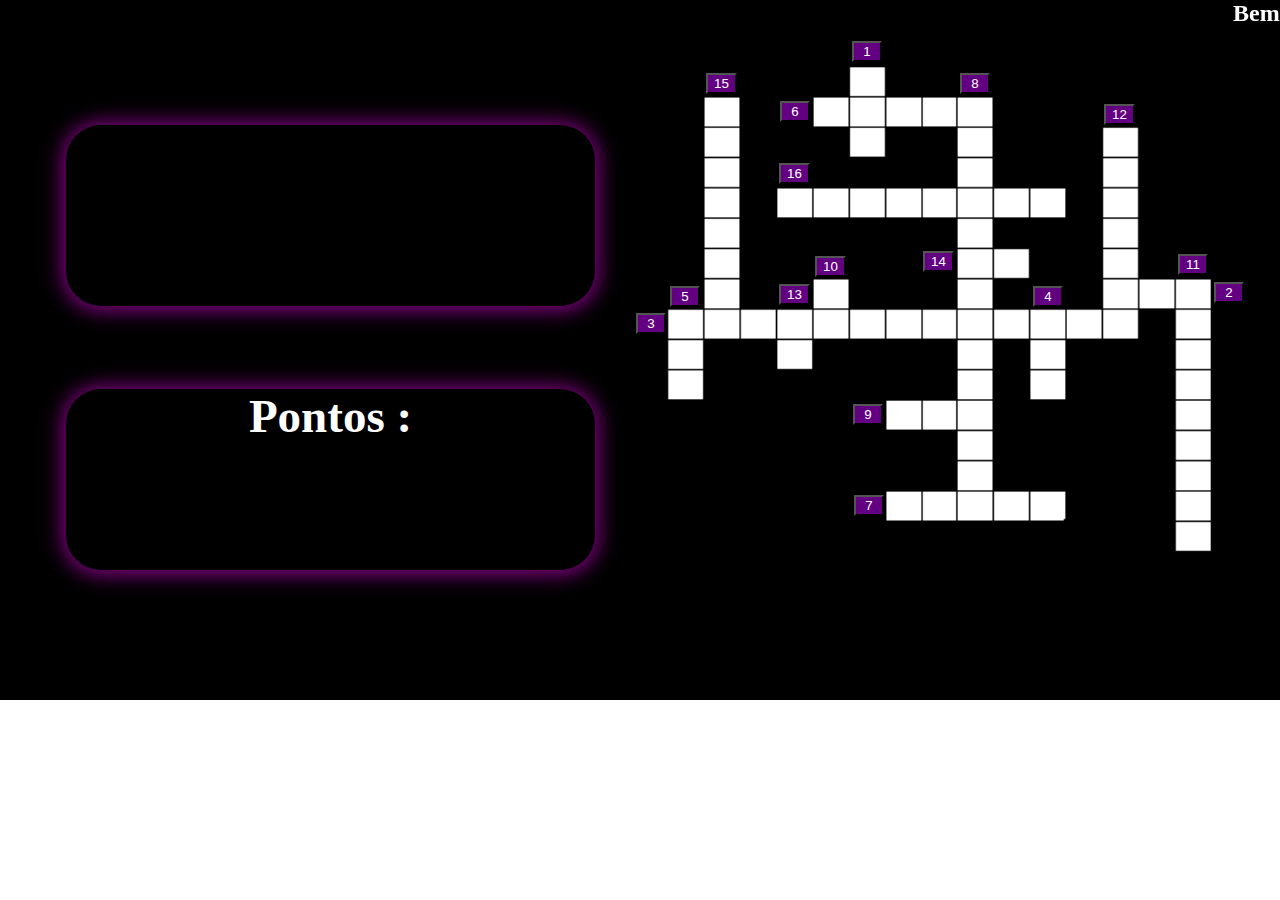
==== commit c64c4469: "checkpoint final" ====
--- a/index.html
+++ b/index.html
@@ -16,21 +16,31 @@
 </head>
 <body>
     
-    <div class="titulo">
-        <h2>Bem Vindo a nossa Cruzadinha</h2>
+    <div class="titulo" style="display: block;">
+        <h2> <marquee>Bem Vindo a nossa Cruzadinha </marquee> </h2>
     </div>  
+
+    <div class="titulo2" style="display: none;">
+        <h2> <marquee>Oloquinho meu, você atingiu a maior pontuação! </marquee> </h2>
+    </div>  
+
+    <!-- <div class="parabains" style="display: none;">Oloquinho meu, você atingiu a maior pontuação!</div> -->
 
     <div class="container">
         <div class="box_maior">
             <div class="minibox1">
-                <div class="perguntas">
-                    <div id="div_quest"></div>
+                <div class="perguntas" style="display: block;" id="phtml">
+                    <div id="div_quest" ></div>
                     <br>
                 </div>
-                <div class="pontos"> <h3> Pontos :</h3><div id="total"></div></div>
+                <div class="pontos" id="phtml2" style="display: block;"> <h3> Pontos :</h3><div id="total"></div></div>
+                <img src="Imagens/davidzada.png" id="ft1" style="display: none;" alt="">
+                <img src="Imagens/maozada_davidzada.png" id="ft2" style="display: none;" alt="">
             </div>
             <div class="minibox2">
-                <div class="img_cruz">
+                <img src="Imagens/tutizada.png" id="ft01" style="display: none;" alt=""> 
+                <img src="Imagens/maozada_tutizada.png" id="ft02" style="display: none;" alt="">
+                <div class="img_cruz" id="imgcruz01" style="display: block;">
                     <div id="resp_end"></div>
                     <button id="btn1" onclick="btn01()">1</button>
                     <button id="btn2" onclick="btn02()">2</button>
@@ -49,8 +59,7 @@
                     <button id="btn15" onclick="btn015()">15</button>
                     <button id="btn16" onclick="btn016()">16</button>                    
                     <img src="Imagens/curzadinha_fundo.png" alt="">
-
-                    
+  
                 </div> 
             </div>
         </div>
@@ -76,13 +85,15 @@
 
     function resp_btn1() {
         if (resp1.value == 'cpu' || resp1.value == 'CPU' || resp1.value == 'Cpu' ) {
-            resp_end.innerHTML += `<h4 class = "r1">C<br><br>P<br><br>U <h4>`;
-            ponto = ponto + 50;
-            total.innerHTML =`${ponto}`;
-        } else {
-            ponto = ponto - 50;
-            total.innerHTML = `${ponto}`;
-            alert('errooou')
+            resp_end.innerHTML += `<h4 class = "r1">C<br><br>P<br><br>U<h4>`;
+            ponto = ponto + 50;
+            total.innerHTML =`${ponto}`;
+            som('foguete.mp3');
+        } else {
+            ponto = ponto - 50;
+            total.innerHTML = `${ponto}`;
+            flag = false;
+            som('errou.mp3');
         }
     }
 
@@ -101,10 +112,12 @@
             resp_end.innerHTML += `<h4 class = "r2">ULA<h4>`;
             ponto = ponto + 50;
             total.innerHTML =`${ponto}`;
-        } else {
-            ponto = ponto - 50;
-            total.innerHTML = `${ponto}`;
-            alert('errooou')
+            som('foguete.mp3');
+        } else {
+            ponto = ponto - 50;
+            total.innerHTML = `${ponto}`;
+            flag = false;
+            som('errou.mp3');
         }
     }   
     
@@ -125,10 +138,12 @@
             resp_end.innerHTML += `<h4 class = "r3">REGISTRADORES<h4>`;
             ponto = ponto + 50;
             total.innerHTML =`${ponto}`;
-        } else {
-            ponto = ponto - 50;
-            total.innerHTML = `${ponto}`;
-            alert('errooou')
+            som('foguete.mp3');
+        } else {
+            ponto = ponto - 50;
+            total.innerHTML = `${ponto}`;
+            flag = false;
+            som('errou.mp3');
         }
     }    
 
@@ -143,13 +158,15 @@
 
     function resp_btn4() {
         if (resp4.value == 'ram' || resp4.value == 'RAM' || resp4.value == 'Ram' ) {
-            resp_end.innerHTML += `<h4 class = "r4">R<br><br>A<br><br>M<h4>`;
-            ponto = ponto + 50;
-            total.innerHTML =`${ponto}`;
-        } else {
-            ponto = ponto - 50;
-            total.innerHTML = `${ponto}`;
-            alert('errooou')
+            resp_end.innerHTML += `<h4 class = "r4"> <span  style = 'opacity: 0;'>R</span><br><br>A<br><br>M<h4>`;
+            ponto = ponto + 50;
+            total.innerHTML =`${ponto}`;
+            som('foguete.mp3');
+        } else {
+            ponto = ponto - 50;
+            total.innerHTML = `${ponto}`;
+            flag = false;
+            som('errou.mp3');
         }
     }
 
@@ -168,10 +185,12 @@
             resp_end.innerHTML += `<h4 class = "r5">R<br>O<br>M<h4>`;
             ponto = ponto + 50;
             total.innerHTML =`${ponto}`;
-        } else {
-            ponto = ponto - 50;
-            total.innerHTML = `${ponto}`;
-            alert('errooou')
+            som('foguete.mp3');
+        } else {
+            ponto = ponto - 50;
+            total.innerHTML = `${ponto}`;
+            flag = false;
+            som('errou.mp3');
         }
     }
 
@@ -186,13 +205,15 @@
 
     function resp_btn6() {
         if (resp6.value == 'eprom' || resp6.value == 'EPROM' || resp6.value == 'Eprom' ) {
-            resp_end.innerHTML += `<h4 class = "r6">EPROM<h4>`;
-            ponto = ponto + 50;
-            total.innerHTML =`${ponto}`;
-        } else {
-            ponto = ponto - 50;
-            total.innerHTML = `${ponto}`;
-            alert('errooou')
+            resp_end.innerHTML += `<h4 class = "r6">E<span  style = 'opacity: 0;'>P</span>ROM<h4>`;
+            ponto = ponto + 50;
+            total.innerHTML =`${ponto}`;
+            som('foguete.mp3');
+        } else {
+            ponto = ponto - 50;
+            total.innerHTML = `${ponto}`;
+            flag = false;
+            som('errou.mp3');
         }
     }
 
@@ -211,10 +232,12 @@
             resp_end.innerHTML += `<h4 class = "r7">FLASH<h4>`;
             ponto = ponto + 50;
             total.innerHTML =`${ponto}`;
-        } else {
-            ponto = ponto - 50;
-            total.innerHTML = `${ponto}`;
-            alert('errooou')
+            som('foguete.mp3');
+        } else {
+            ponto = ponto - 50;
+            total.innerHTML = `${ponto}`;
+            flag = false;
+            som('errou.mp3');
         }       
     }
 
@@ -230,13 +253,15 @@
 
     function resp_btn8() {
         if (resp8.value == 'memoria de massa' || resp8.value == 'MEMORIA DE MASSA' || resp8.value == 'Memoria de Massa' || resp8.value == 'memória de massa' || resp8.value == 'MEMÓRIA DE MASSA' || resp8.value == 'Memória de Massa' ) {
-            resp_end.innerHTML += `<h4 class = "r8">M<br>E<br>M<br>O<br>R<br>I<br>A<br>D<br>E<br>M<br>A<br>S<br>S<br>A<h4>`;
-            ponto = ponto + 50;
-            total.innerHTML =`${ponto}`;
-        } else {
-            ponto = ponto - 50;
-            total.innerHTML = `${ponto}`;
-            alert('errooou')
+            resp_end.innerHTML += `<h4 class = "r8"> <span  style = 'opacity: 0;'>M</span><br>E<br>M<br>O<br>R<br>I<br>A<br><span  style = 'opacity: 0;'>D</span><br>E<br>M<br>A<br>S<br>S<br><span  style = 'opacity: 0;'>A</span><h4>`;
+            ponto = ponto + 50;
+            total.innerHTML =`${ponto}`;
+            som('foguete.mp3');
+        } else {
+            ponto = ponto - 50;
+            total.innerHTML = `${ponto}`;
+            flag = false;
+            som('errou.mp3');
         }       
     }
 
@@ -256,10 +281,12 @@
             resp_end.innerHTML += `<h4 class = "r9">DMA<h4>`;
             ponto = ponto + 50;
             total.innerHTML =`${ponto}`;
-        } else {
-            ponto = ponto - 50;
-            total.innerHTML = `${ponto}`;
-            alert('errooou')
+            som('foguete.mp3');
+        } else {
+            ponto = ponto - 50;
+            total.innerHTML = `${ponto}`;
+            flag = false;
+            som('errou.mp3');
         }       
     }
 
@@ -275,13 +302,15 @@
 
     function resp_btn10() {
         if (resp10.value == 'cs' || resp10.value == 'CS' || resp10.value == 'Cs' ) {
-            resp_end.innerHTML += `<h4 class = "r10">C<br>S<h4>`;
-            ponto = ponto + 50;
-            total.innerHTML =`${ponto}`;
-        } else {
-            ponto = ponto - 50;
-            total.innerHTML = `${ponto}`;
-            alert('errooou')
+            resp_end.innerHTML += `<h4 class = "r10">C<br><span  style = 'opacity: 0;'>S</span><h4>`;
+            ponto = ponto + 50;
+            total.innerHTML =`${ponto}`;
+            som('foguete.mp3');
+        } else {
+            ponto = ponto - 50;
+            total.innerHTML = `${ponto}`;
+            flag = false;
+            som('errou.mp3');
         }       
 
     }
@@ -297,13 +326,15 @@
 
     function resp_btn11() {
         if (resp11.value == 'adress bus' || resp11.value == 'ADRESS BUS' || resp11.value == 'Adress Bus' || resp11.value == 'adressbus ' || resp11.value == 'ADRESSBUS' || resp11.value == 'AdressBus'  ) {
-            resp_end.innerHTML += `<h4 class = "r11">A<br>D<br>R<br>E<br>S<br>S<br>B<br>U<br>S<h4>`;
-            ponto = ponto + 50;
-            total.innerHTML =`${ponto}`;
-        } else {
-            ponto = ponto - 50;
-            total.innerHTML = `${ponto}`;
-            alert('errooou')
+            resp_end.innerHTML += `<h4 class = "r11"><span  style = 'opacity: 0;'>A</span><br>D<br>R<br>E<br>S<br>S<br>B<br>U<br>S<h4>`;
+            ponto = ponto + 50;
+            total.innerHTML =`${ponto}`;
+            som('foguete.mp3');
+        } else {
+            ponto = ponto - 50;
+            total.innerHTML = `${ponto}`;
+            flag = false;
+            som('errou.mp3');
         }       
 
     }
@@ -320,13 +351,15 @@
 
     function resp_btn12() {
         if (resp12.value == 'data bus' || resp12.value == 'DATA BUS' || resp12.value == 'Data Bus' || resp12.value == 'databus ' || resp12.value == 'DATABUS' || resp12.value == 'DataBus'  ) {
-            resp_end.innerHTML += `<h4 class = "r12">D<br>A<br>T<br>A<br>B<br>U<br>S<h4>`;
-            ponto = ponto + 50;
-            total.innerHTML =`${ponto}`;
-        } else {
-            ponto = ponto - 50;
-            total.innerHTML = `${ponto}`;
-            alert('errooou')
+            resp_end.innerHTML += `<h4 class = "r12">D<br>A<br>T<br>A<br>B<br><span  style = 'opacity: 0;'>U</span><br><span  style = 'opacity: 0;'>S</span><h4>`;
+            ponto = ponto + 50;
+            total.innerHTML =`${ponto}`;
+            som('foguete.mp3');
+        } else {
+            ponto = ponto - 50;
+            total.innerHTML = `${ponto}`;
+            flag = false;
+            som('errou.mp3');
         }       
 
     }
@@ -347,10 +380,12 @@
             resp_end.innerHTML += `<h4 class = "r13">I<br>5<h4>`;
             ponto = ponto + 50;
             total.innerHTML =`${ponto}`;
-        } else {
-            ponto = ponto - 50;
-            total.innerHTML = `${ponto}`;
-            alert('errooou')
+            som('foguete.mp3');
+        } else {
+            ponto = ponto - 50;
+            total.innerHTML = `${ponto}`;
+            flag = false;
+            som('errou.mp3');
         }
     }    
 
@@ -366,13 +401,16 @@
 
     function resp_btn14() {
         if (resp14.value == 'i7' || resp14.value == 'I7' ) {
-            resp_end.innerHTML += `<h4 class = "r14">I7<h4>`;
-            ponto = ponto + 50;
-            total.innerHTML =`${ponto}`;
-        } else {
-            ponto = ponto - 50;
-            total.innerHTML = `${ponto}`;
-            alert('errooou')
+            resp_end.innerHTML += `<h4 class = "r14"><span  style = 'opacity: 0;'>I</span>7<h4>`;
+            ponto = ponto + 50;
+            total.innerHTML =`${ponto}`;
+            flag = false;
+            som('foguete.mp3');
+        } else {
+            ponto = ponto - 50;
+            total.innerHTML = `${ponto}`;
+            flag = false;
+            som('errou.mp3');
         }
     }
 
@@ -387,13 +425,15 @@
 
     function resp_btn15() {
         if (resp15.value == 'dualcore' || resp15.value == 'DUALCORE'|| resp15.value == 'Dual Core' || resp15.value == 'DUAL CORE' || resp15.value == 'dual core'   ) {
-            resp_end.innerHTML += `<h4 class = "r15">D<br>U<br>A<br>L<br>C<br>O<br>R<br>E<h4>`;
-            ponto = ponto + 50;
-            total.innerHTML =`${ponto}`;
-        } else {
-            ponto = ponto - 50;
-            total.innerHTML = `${ponto}`;
-            alert('errooou')
+            resp_end.innerHTML += `<h4 class = "r15">D<br>U<br>A<br>L<br>C<br>O<br>R<br><span  style = 'opacity: 0;'>E</span><h4>`;
+            ponto = ponto + 50;
+            total.innerHTML =`${ponto}`;
+            som('foguete.mp3');
+        } else {
+            ponto = ponto - 50;
+            total.innerHTML = `${ponto}`;
+            flag = false;
+            som('errou.mp3');
         }
     }
 
@@ -407,168 +447,65 @@
     }
 
     function resp_btn16() {
-        if (resp16.value == 'quadcore' || resp16.value == 'QUADCORE'|| resp16.value == 'Quad Core' || resp16.value == 'QUAD CORE'  ) {
+        if (resp16.value == 'quadcore' || resp16.value == 'QUADCORE'|| resp16.value == 'Quad Core' || resp16.value == 'QUAD CORE' || resp16.value == 'quad core' ) {
             resp_end.innerHTML += `<h4 class = "r16">QUADCORE<h4>`;
             ponto = ponto + 50;
             total.innerHTML =`${ponto}`;
-        } else {
-            ponto = ponto - 50;
-            total.innerHTML = `${ponto}`;
-            alert('errooou')
-        }
-    }
+            som('foguete.mp3');
+        } else {
+            ponto = ponto - 50;
+            total.innerHTML = `${ponto}`;
+            flag = false;
+            som('errou.mp3');
+        }
+    }
+
     
-</script>
-
-
-
-
-
-
-
-
-
-
-    <!-- /* <div id="perguntas">
-        <p>1 - Teste<span id="amarelo">---</span></p>
-    </div>
-
-     Matriz  
-    <div id="matriz">
-         ul - coluna
-             li - linha
-            
-        cada coluna tem n linhas 
-
-        cada coluna representa uma letra
-
-        cada linha representa um numero
-
-        exemplo palavra "sim" é feita juntando a1 + a2+ a3 
-           
-        <ul>
-            <li>
-                <input type="text" name="" class="borderAmarelo" id="a1">
-            </li>
-            <li>
-                <input type="text" name="" class="borderAmarelo" id="a2">
-            </li>
-            <li>
-                <input type="text" name="" class="borderAmarelo" id="a3">
-            </li>
-            <li class="off">
-            </li>
-            <li>
-            </li>
-            <li>
-            </li>
-            <li>
-            </li>
-            <li>
-            </li>
-            <li>
-            </li>
-            <li>
-            </li>
-            <li>
-            </li>
-            <li>
-            </li>
-            <li>
-            </li>
-            <li>
-            </li>
-            <li>
-            </li>
-            <li>
-            </li>
-        </ul>
-        <ul>
-            <li>
-                <input type="text" name="" id="b1">
-            </li>
-            <li>
-                <input type="text" name="" id="b2">
-            </li>
-            <li>
-                <input type="text" name="" id="b3">
-            </li>
-            <li>
-            </li>
-            <li>
-            </li>
-            <li>
-            </li>
-            <li>
-            </li>
-            <li>
-            </li>
-            <li>
-            </li>
-            <li>
-            </li>
-            <li>
-            </li>
-            <li>
-            </li>
-            <li>
-            </li>
-            <li>
-            </li>
-            <li>
-            </li>
-            <li>
-            </li>
-        </ul>
-    </div>
-
-    // ao clicar na funcion validar ele chama uma function que verifica se o valor dos imput forma a palavra, caso contrario msg de erro  
-    <button onclick="sim()">validar</button>
-</body>
-</html>
-
-<script>
-
-    var valorA1;
-    var valorA2;
-    var valorA3;
-    function sim(){
-        valorA1 = a1.value;
-        valorA2 = a2.value;
-        valorA3 = a3.value;
-        if(valorA1 == "s" && valorA2 == "i" && valorA3 == "m"){
-            alert("Sim");
-        }else{
-            alert("errouuuu");
-        }
-    }
-</script>
-<style>
-    ul{
-        float: left;
-        padding: 0;
-    }
-    li{
-        border: 1px solid black;
-        height: 25px;
-        width: 25px;
-        list-style: none;
-    }
-    input{
-        border:none;
-        height:20px;
-        width:20px;
-    }
-    .off{
-        background-color: gray;
-    }
-    #amarelo{
-        color:yellow;
-        background-color:yellow;
-
-    }
-    .borderAmarelo{
-        border: 1px solid yellow;
-    }
-</style>  -->
-
+
+
+
+    function verificar() {
+        if (ponto  >= 800) {
+            ft1.style.display = "block";
+            ft2.style.display = "block";
+            ft01.style.display = "block";
+            ft02.style.display = "block";
+            imgcruz01.style.display = "none";
+            phtml.style.display = "none";
+            phtml2.style.display = "none";
+            flag = false;
+            som('tantantã.mp3');
+            titulo.style.display = "none";
+            titulo2.style.display = "block";
+        } 
+        
+    }
+    setInterval(() => {
+        verificar()
+    }, 1000);
+
+    // var flag = decide se o parametro(audio) vai rodar ou não 
+    // tem q ser false pra ele adicionar o audio pq se estiver 
+    //true ele cai pro else, onde ele remove o audio
+    var flag = false;
+    
+
+    // createElement = se a função cair no if ele vai criar uma tag chamada audio no html
+    // audio.src = music = busca o audio q vc selecionou -- mesma coisa que o image.src
+    // autoplay = roda o audio automaticamente
+    //appendChild = adiciona um filho no body
+    function som(music){
+        if (flag == false){ 
+            audio = document.createElement('audio');
+            audio.src = music;
+            audio.autoplay = true;
+            flag = true;
+            document.body.appendChild(audio);
+        }
+        else{
+            document.body.removeChild(audio);
+            flag = false;
+        }
+    }
+    
+</script>--- a/css/style.css
+++ b/css/style.css
@@ -2,14 +2,33 @@
     margin: 0;
 }
 
+h3{
+    margin: 0;
+    text-align: center;
+    font-size: 47px;
+}
+
 body{
 margin: 0;
 }
 
+#total{
+    text-align: center;
+    margin-top: 22px;
+    font-size: 64px;
+}
+
 .titulo{
     width: 100%;
     color: white;
     background-color: black;
+}
+
+.titulo2{
+    width: 100%;
+    color: white;
+    background-color: black;
+    z-index: 1;
 }
 
 .container{
@@ -18,6 +37,15 @@
     justify-content: center; 
     display: flex;
     background-color: black;
+}
+
+.parabains{
+    width: 300px;
+    height: 300px;
+    text-align: center;
+    color: white;
+    background-color: yellow;
+    
 }
 
 .box_maior{
@@ -96,11 +124,16 @@
     color: white;
 }
 
+#btn1:hover{
+    background-color: rgb(163, 0, 212);
+}
+
+
 .r1{
     position: absolute;
     margin-top: 18px;
     margin-left: 205px;
-}
+} 
 
 
 #btn2{
@@ -110,6 +143,10 @@
     margin-left: 558px;
     background-color: rgb(99, 0, 129);
     color: white;
+}
+
+#btn2:hover{
+    background-color: rgb(163, 0, 212);
 }
 
 .r2{
@@ -128,6 +165,10 @@
     color: white;
 }
 
+#btn3:hover{
+    background-color: rgb(163, 0, 212);
+}
+
 .r3{
     position: absolute;
     letter-spacing: 26px;
@@ -142,6 +183,10 @@
     margin-left: 377px;
     background-color: rgb(99, 0, 129);
     color: white;
+}
+
+#btn4:hover{
+    background-color: rgb(163, 0, 212);
 }
 
 .r4{
@@ -161,6 +206,10 @@
     color: white;
 }
 
+#btn5:hover{
+    background-color: rgb(163, 0, 212);
+}
+
 .r5{
     position: absolute;
     margin-top: 263px;
@@ -177,6 +226,10 @@
     color: white;
 }
 
+#btn6:hover{
+    background-color: rgb(163, 0, 212);
+}
+
 .r6{
     position: absolute;
     margin-top: 54px;
@@ -193,6 +246,10 @@
     color: white;
 }
 
+#btn7:hover{
+    background-color: rgb(163, 0, 212);
+}
+
 .r7{
     position: absolute;
     margin-top: 449px;
@@ -209,6 +266,10 @@
     color: white;
 }
 
+#btn8:hover{
+    background-color: rgb(163, 0, 212);
+}
+
 .r8{
     position: absolute;
     margin-top: 50px;
@@ -225,6 +286,10 @@
     color: white;
 }
 
+#btn9:hover{
+    background-color: rgb(163, 0, 212);
+}
+
 .r9{
     position: absolute;
     margin-top: 356px;
@@ -240,6 +305,10 @@
     color: white;
 }
 
+#btn10:hover{
+    background-color: rgb(163, 0, 212);
+}
+
 .r10{
     position: absolute;
     margin-top: 233px;
@@ -255,6 +324,11 @@
     color: white;
 }
 
+
+#btn11:hover{
+    background-color: rgb(163, 0, 212);
+}
+
 .r11{
     position: absolute;
     margin-left: 532px;
@@ -270,6 +344,11 @@
     color: white;
 }
 
+
+#btn12:hover{
+    background-color: rgb(163, 0, 212);
+}
+
 .r12{
     position: absolute;
     margin-left: 459px;
@@ -285,6 +364,10 @@
     color: white;
 }
 
+#btn13:hover{
+    background-color: rgb(163, 0, 212);
+}
+
 .r13{
     position: absolute;
     margin-top: 263px;
@@ -300,11 +383,16 @@
     color: white;
 }
 
+#btn14:hover{
+    background-color: rgb(163, 0, 212);
+}
+
 .r14{
     position: absolute;
-    margin-left: 317px;
+    margin-left: 332px;
     margin-top: 206px;
     letter-spacing: 12px;
+    
 }
 
 #btn15{
@@ -343,3 +431,46 @@
     margin-left: 146px;
 }
 
+
+
+#ft1{
+    height: 348px;
+    margin-top: 299px;
+}
+
+#ft2{
+    margin-top: -207px; 
+    height: 213px;
+    animation: mao1 2s linear infinite;
+    transition: all 2s; 
+}
+
+ @keyframes mao1{
+    0%{ margin-top: -207px;}
+
+    50%{ margin-top:-296px;}
+
+    100%{ margin-top: -207px;}
+} 
+
+#ft01{
+    height: 492px;
+    margin-top: 156px;
+    margin-left: 366px;
+}
+
+#ft02{
+    margin-top: -203px;
+    height: 203px;
+    margin-left: 416px;
+    animation: mao2 2s linear infinite;
+    transition: all 3s; 
+}
+
+@keyframes mao2{
+    0%{ margin-top: -203px;}
+
+    50%{ margin-top:-275px;}
+
+    100%{ margin-top: -203px;}
+} 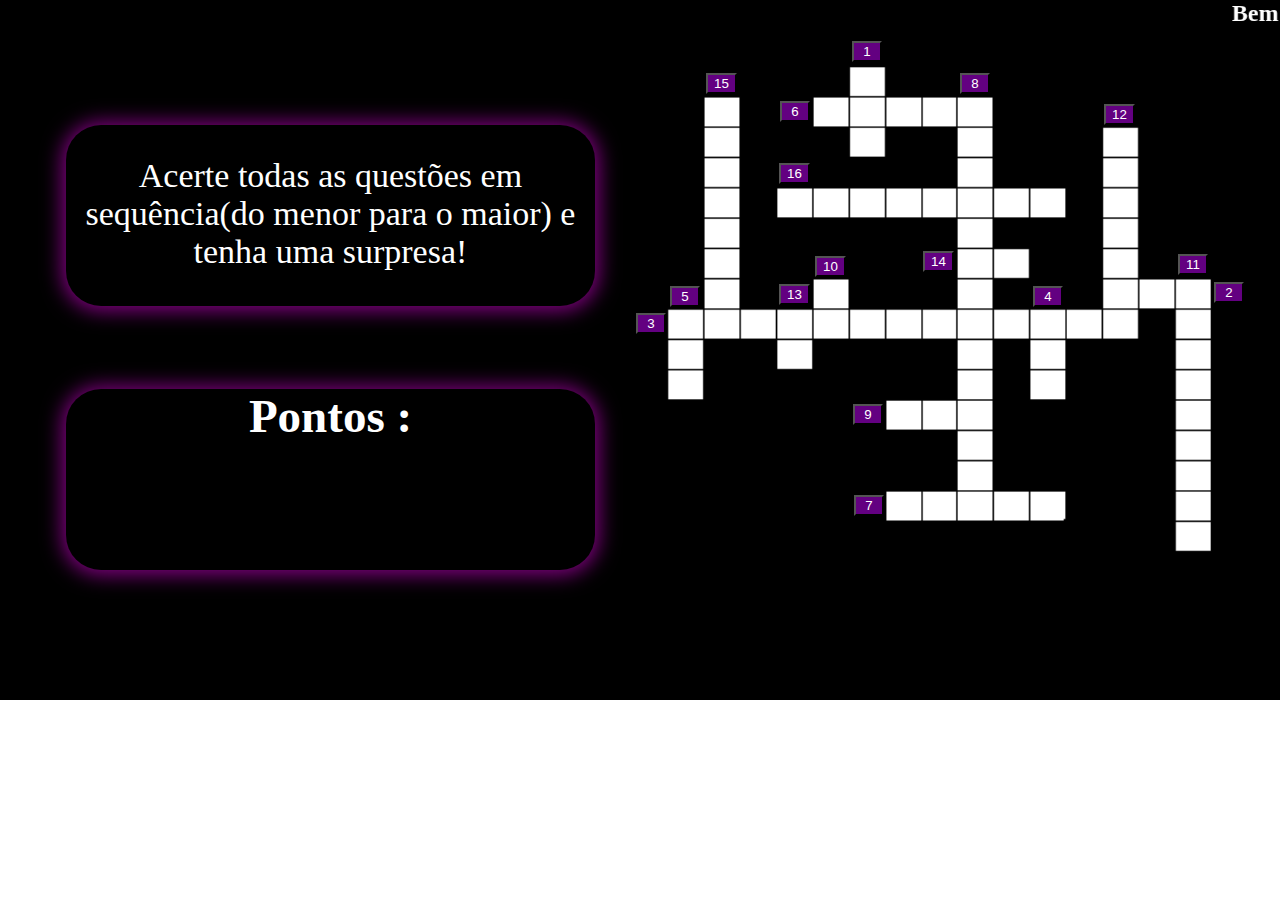
==== commit 7b5d08d1: "c_final" ====
--- a/index.html
+++ b/index.html
@@ -20,9 +20,9 @@
         <h2> <marquee>Bem Vindo a nossa Cruzadinha </marquee> </h2>
     </div>  
 
-    <div class="titulo2" style="display: none;">
+    <!-- <div class="titulo2" style="display: none;">
         <h2> <marquee>Oloquinho meu, você atingiu a maior pontuação! </marquee> </h2>
-    </div>  
+    </div>   -->
 
     <!-- <div class="parabains" style="display: none;">Oloquinho meu, você atingiu a maior pontuação!</div> -->
 
@@ -30,7 +30,7 @@
         <div class="box_maior">
             <div class="minibox1">
                 <div class="perguntas" style="display: block;" id="phtml">
-                    <div id="div_quest" ></div>
+                    <div id="div_quest" ><span id="span01">Acerte todas as questões em sequência(do menor para o maior) e tenha uma surpresa!</span></div>
                     <br>
                 </div>
                 <div class="pontos" id="phtml2" style="display: block;"> <h3> Pontos :</h3><div id="total"></div></div>
--- a/css/style.css
+++ b/css/style.css
@@ -73,6 +73,14 @@
     background-color: black;
 }
 
+#span01{
+    color: white;
+    text-align: center;
+    font-size: 34px;
+    padding-top: 32px;
+    display: flex;
+}
+
 .pontos{
     width: 87%;
     height: 181px;
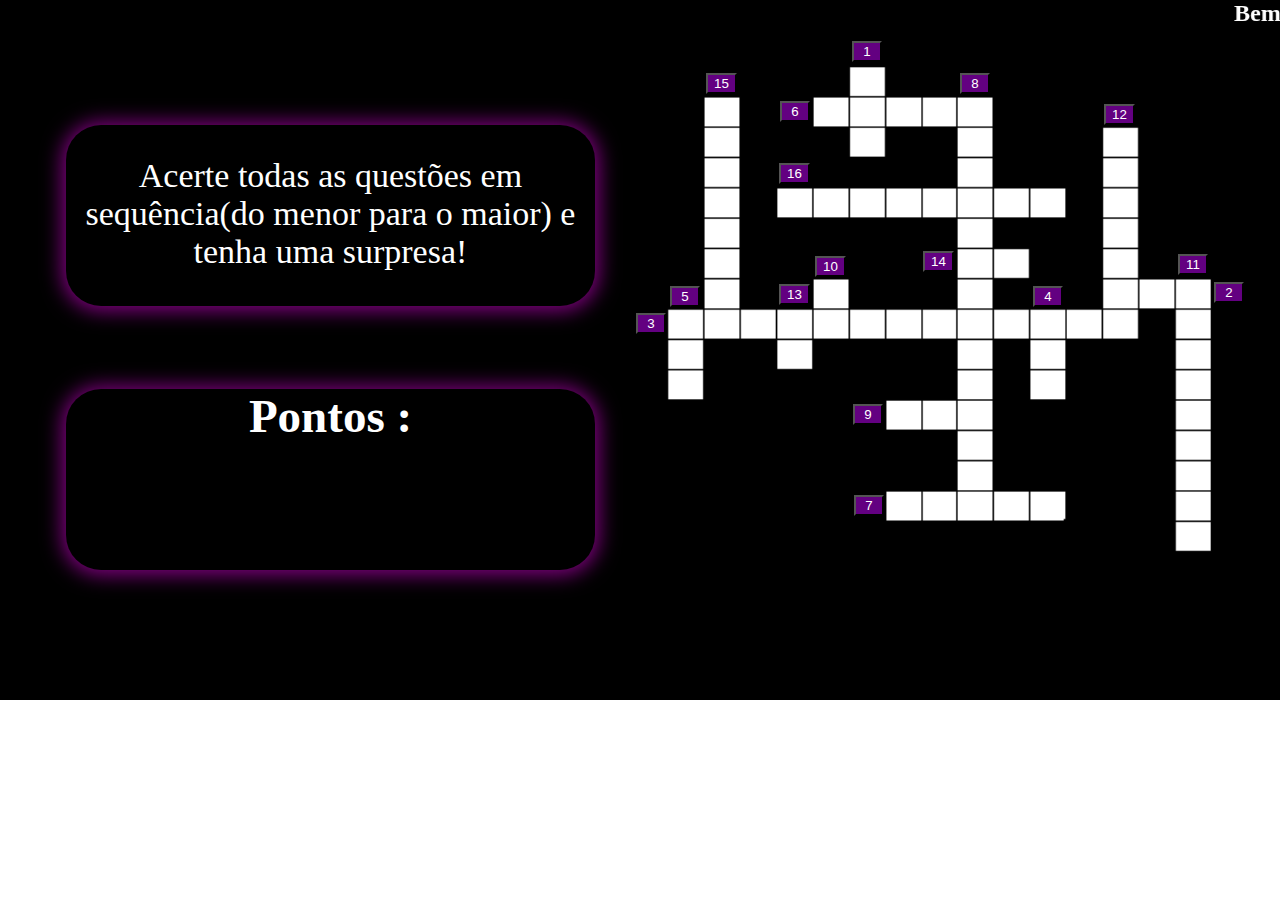
==== commit 76333106: "refatorando codigo" ====
--- a/index.html
+++ b/index.html
@@ -59,12 +59,12 @@
                     <button id="btn15" onclick="btn015()">15</button>
                     <button id="btn16" onclick="btn016()">16</button>                    
                     <img src="Imagens/curzadinha_fundo.png" alt="">
-  
+                    <button onclick="ganha()" id="black">ganha</button>   
+                    
                 </div> 
             </div>
         </div>
     </div>
-     
 </body>
 
 </html>
@@ -72,15 +72,33 @@
 <script>
 
     var ponto = 0;
+    valida1 = false;
+    valida2 = false;
+    valida3 = false;
+    valida4 = false;
+    valida5 = false;
+    valida6 = false;
+    valida7 = false;
+    valida8 = false;
+    valida9 = false;
+    valida10 = false;
+    valida11 = false;
+    valida12 = false;
+    valida13 = false;
+    valida14 = false;
+    valida15 = false;
+    valida16 = false;
 
     function btn01(){
-        div_quest.innerHTML= `<div class = "question">
+
+        if(!valida1){
+            div_quest.innerHTML= `<div class = "question">
              Central Process Unit, também conhecido como processador
-             é responsavel por calcular e realizar determinadas pelo usuario. <br>
+             é responsavel por calcular e realizar determinadas atividades pelo usuario. <br>
              <input type="text" id="resp1"> <br>
              <button class = "btn_bonito" onclick= "resp_btn1()"> Responder </button>
              </div>`
-        
+        }             
     }
 
     function resp_btn1() {
@@ -89,6 +107,8 @@
             ponto = ponto + 50;
             total.innerHTML =`${ponto}`;
             som('foguete.mp3');
+            valida1 = true;
+            div_quest.innerHTML = "";
         } else {
             ponto = ponto - 50;
             total.innerHTML = `${ponto}`;
@@ -98,12 +118,14 @@
     }
 
     function btn02(){
-        div_quest.innerHTML= `<div class = "question">
+        if(!valida2){
+            div_quest.innerHTML= `<div class = "question">
              Unidade logica aritimetica é uma circuito digital 
              que realiza operações de adição e booleana AND. <br>
              <input type="text" id="resp2"> <br>
              <button class = "btn_bonito" onclick= "resp_btn2()"> Responder </button>
              </div>`
+        }
         
     }
 
@@ -113,6 +135,8 @@
             ponto = ponto + 50;
             total.innerHTML =`${ponto}`;
             som('foguete.mp3');
+            div_quest.innerHTML = "";
+            valida2 = true;
         } else {
             ponto = ponto - 50;
             total.innerHTML = `${ponto}`;
@@ -123,13 +147,15 @@
     
     
     function btn03(){
-        div_quest.innerHTML= `<div class = "question">
+        if(!valida3){
+            div_quest.innerHTML= `<div class = "question">
              Circuitos digitais capaz de armazenar e deslocar informações
              binarias e são tipicamentes usados como dispositivos 
              de armazenamentos temporario, se localiza proximo da cpu. <br>
              <input type="text" id="resp3"> <br>
              <button class = "btn_bonito" onclick= "resp_btn3()"> Responder </button>
              </div>`
+        }
         
     }
 
@@ -139,6 +165,8 @@
             ponto = ponto + 50;
             total.innerHTML =`${ponto}`;
             som('foguete.mp3');
+            valida3 = true;
+            div_quest.innerHTML = "";
         } else {
             ponto = ponto - 50;
             total.innerHTML = `${ponto}`;
@@ -148,13 +176,15 @@
     }    
 
     function btn04(){
-        div_quest.innerHTML= `<div class = "question">
+        if(!valida4){
+            div_quest.innerHTML= `<div class = "question">
              É responsável por dar agilidade e velocidade para o funcionamento do sistema. <br>
              <input type="text" id="resp4"> <br>
              <button class = "btn_bonito" onclick= "resp_btn4()"> Responder </button>
-             </div>`
-        
-    }
+             </div>`    
+        }
+    }
+        
 
     function resp_btn4() {
         if (resp4.value == 'ram' || resp4.value == 'RAM' || resp4.value == 'Ram' ) {
@@ -162,6 +192,8 @@
             ponto = ponto + 50;
             total.innerHTML =`${ponto}`;
             som('foguete.mp3');
+            valida4=true;
+            div_quest.innerHTML = "";
         } else {
             ponto = ponto - 50;
             total.innerHTML = `${ponto}`;
@@ -171,12 +203,14 @@
     }
 
     function btn05(){
-        div_quest.innerHTML= `<div class = "question">
+        if(!valida5){
+            div_quest.innerHTML= `<div class = "question">
              Suas informações foram gravadas pelo fabricante apenas uma vez
              e após isso não podem ser alteradas ou apagadas, apenas acessadas. <br>
              <input type="text" id="resp5"> <br>
              <button class = "btn_bonito" onclick= "resp_btn5()"> Responder </button>
              </div>`
+        }
         
     }
 
@@ -186,6 +220,8 @@
             ponto = ponto + 50;
             total.innerHTML =`${ponto}`;
             som('foguete.mp3');
+            valida5 = true;
+            div_quest.innerHTML = "";
         } else {
             ponto = ponto - 50;
             total.innerHTML = `${ponto}`;
@@ -195,11 +231,13 @@
     }
 
     function btn06(){
-        div_quest.innerHTML= `<div class = "question">
+        if(!valida6){
+            div_quest.innerHTML= `<div class = "question">
              Sigla de Erasable Programmable Read-Only Memory. <br>
              <input type="text" id="resp6"> <br>
              <button class = "btn_bonito" onclick= "resp_btn6()"> Responder </button>
              </div>`
+        }
         
     }
 
@@ -209,6 +247,8 @@
             ponto = ponto + 50;
             total.innerHTML =`${ponto}`;
             som('foguete.mp3');
+            valida6 = true;
+            div_quest.innerHTML = "";
         } else {
             ponto = ponto - 50;
             total.innerHTML = `${ponto}`;
@@ -218,12 +258,14 @@
     }
 
     function btn07(){
-        div_quest.innerHTML= `<div class = "question">
+        if(!valida7){
+            div_quest.innerHTML= `<div class = "question">
              Chip de memória de computador que mantém informações
              armazenadas sem a necessidade de uma fonte de energia. <br>
              <input type="text" id="resp7"> <br>
              <button class = "btn_bonito" onclick= "resp_btn7()"> Responder </button>
              </div>`
+        }
         
     }
 
@@ -233,6 +275,8 @@
             ponto = ponto + 50;
             total.innerHTML =`${ponto}`;
             som('foguete.mp3');
+            valida7 = true;
+            div_quest.innerHTML = "";
         } else {
             ponto = ponto - 50;
             total.innerHTML = `${ponto}`;
@@ -242,12 +286,14 @@
     }
 
     function btn08(){
-        div_quest.innerHTML= `<div class = "question">
+        if(!valoda8){
+            div_quest.innerHTML= `<div class = "question">
              Também conhecida como memória auxiliar, 
              tem como função armazenar grandes quantidades de informações. <br>
              <input type="text" id="resp8"> <br>
              <button class = "btn_bonito" onclick= "resp_btn8()"> Responder </button>
              </div>`
+        }
         
     }
 
@@ -257,6 +303,8 @@
             ponto = ponto + 50;
             total.innerHTML =`${ponto}`;
             som('foguete.mp3');
+            valida8 = true;
+            div_quest.div_quest = "";
         } else {
             ponto = ponto - 50;
             total.innerHTML = `${ponto}`;
@@ -266,13 +314,15 @@
     }
 
     function btn09(){
-        div_quest.innerHTML= `<div class = "question">
+        if(!valida9){
+            div_quest.innerHTML= `<div class = "question">
              Permite que certos dispositivos de hardware
              num computador acessem a memória do sistema 
              para leitura e escrita independentemente da CPU. <br>
              <input type="text" id="resp9"> <br>
              <button class = "btn_bonito" onclick= "resp_btn9()"> Responder </button>
              </div>`
+        }
         
     }
 
@@ -282,6 +332,8 @@
             ponto = ponto + 50;
             total.innerHTML =`${ponto}`;
             som('foguete.mp3');
+            valida9 = true;
+            div_quest.innerHTML = "";
         } else {
             ponto = ponto - 50;
             total.innerHTML = `${ponto}`;
@@ -291,12 +343,14 @@
     }
 
     function btn010(){
-        div_quest.innerHTML= `<div class = "question">
+        if(!valida10){
+            div_quest.innerHTML= `<div class = "question">
              Linha de controle usada para selecionar um 
              ou um conjunto de circuitos integrados ligado a um barramento. <br>
              <input type="text" id="resp10"> <br>
              <button class = "btn_bonito" onclick= "resp_btn10()"> Responder </button>
              </div>`
+        }
         
     }
 
@@ -306,6 +360,8 @@
             ponto = ponto + 50;
             total.innerHTML =`${ponto}`;
             som('foguete.mp3');
+            valida10 = true;
+            div_quest.innerHTML = "";
         } else {
             ponto = ponto - 50;
             total.innerHTML = `${ponto}`;
@@ -316,11 +372,13 @@
     }
 
     function btn011(){
-        div_quest.innerHTML= `<div class = "question">
+        if(!valida11){
+            div_quest.innerHTML= `<div class = "question">
              Ajuda a transferir memoria. <br>
              <input type="text" id="resp11"> <br>
              <button class = "btn_bonito" onclick= "resp_btn11()"> Responder </button>
              </div>`
+        }
         
     }
 
@@ -330,6 +388,8 @@
             ponto = ponto + 50;
             total.innerHTML =`${ponto}`;
             som('foguete.mp3');
+            valida11 = true;
+            div_quest.innerHTML = "";
         } else {
             ponto = ponto - 50;
             total.innerHTML = `${ponto}`;
@@ -340,12 +400,14 @@
     }
 
     function btn012(){
-        div_quest.innerHTML= `<div class = "question">
+        if(!valida11){
+            div_quest.innerHTML= `<div class = "question">
              Dispositivo em que através do interior de um computador
              são transportados dados e informações importantes. <br>
              <input type="text" id="resp12"> <br>
              <button class = "btn_bonito" onclick= "resp_btn12()"> Responder </button>
              </div>`
+        }
         
     }
 
@@ -355,6 +417,8 @@
             ponto = ponto + 50;
             total.innerHTML =`${ponto}`;
             som('foguete.mp3');
+            valida11 = true;
+            div_quest.innerHTML = "";
         } else {
             ponto = ponto - 50;
             total.innerHTML = `${ponto}`;
@@ -367,11 +431,13 @@
 
 
     function btn013(){
-        div_quest.innerHTML= `<div class = "question"> <br>
+        if(!valida13){
+            div_quest.innerHTML= `<div class = "question"> <br>
              Processador da Intel de modelo intermediário. <br>
              <input type="text" id="resp13"> <br>
              <button class = "btn_bonito" onclick= "resp_btn13()"> Responder </button>
              </div>`
+        }
         
     }
 
@@ -381,6 +447,8 @@
             ponto = ponto + 50;
             total.innerHTML =`${ponto}`;
             som('foguete.mp3');
+            valida13 = true;
+            div_quest.innerHTML = "";
         } else {
             ponto = ponto - 50;
             total.innerHTML = `${ponto}`;
@@ -391,11 +459,13 @@
 
 
     function btn014(){
-        div_quest.innerHTML= `<div class = "question">
+        if(!valida14){
+            div_quest.innerHTML= `<div class = "question">
              Processador da Intel criado em 2008. <br>
              <input type="text" id="resp14"> <br>
              <button class = "btn_bonito" onclick= "resp_btn14()"> Responder </button>
              </div>`
+        }
         
     }
 
@@ -406,6 +476,8 @@
             total.innerHTML =`${ponto}`;
             flag = false;
             som('foguete.mp3');
+            valida14 = true;
+            div_quest.innerHTML = "";
         } else {
             ponto = ponto - 50;
             total.innerHTML = `${ponto}`;
@@ -415,11 +487,13 @@
     }
 
     function btn015(){
-        div_quest.innerHTML= `<div class = "question">
+        if(!valida15){
+            div_quest.innerHTML= `<div class = "question">
              Processador com dois nucleos. <br>
              <input type="text" id="resp15"> <br>
              <button class = "btn_bonito" onclick= "resp_btn15()"> Responder </button>
              </div>`
+        }
         
     }
 
@@ -429,6 +503,8 @@
             ponto = ponto + 50;
             total.innerHTML =`${ponto}`;
             som('foguete.mp3');
+            valida15 = true;
+            div_quest.innerHTML = "";
         } else {
             ponto = ponto - 50;
             total.innerHTML = `${ponto}`;
@@ -438,11 +514,13 @@
     }
 
     function btn016(){
-        div_quest.innerHTML= `<div class = "question">
+        if(!valida16){
+            div_quest.innerHTML= `<div class = "question">
             Processador com quatro nucleos. <br>
              <input type="text" id="resp16"> <br>
              <button class = "btn_bonito" onclick= "resp_btn16()"> Responder </button>
              </div>`
+        }
         
     }
 
@@ -452,6 +530,8 @@
             ponto = ponto + 50;
             total.innerHTML =`${ponto}`;
             som('foguete.mp3');
+            valida16 = true;
+            div_quest.innerHTML = "";
         } else {
             ponto = ponto - 50;
             total.innerHTML = `${ponto}`;
@@ -507,5 +587,9 @@
             flag = false;
         }
     }
-    
-</script>+    function ganha(){
+        ponto += 700;
+    }
+    
+    
+</script> --- a/css/style.css
+++ b/css/style.css
@@ -474,7 +474,10 @@
     animation: mao2 2s linear infinite;
     transition: all 3s; 
 }
-
+#black{
+    background-color: black;
+    border: none;
+}
 @keyframes mao2{
     0%{ margin-top: -203px;}
 
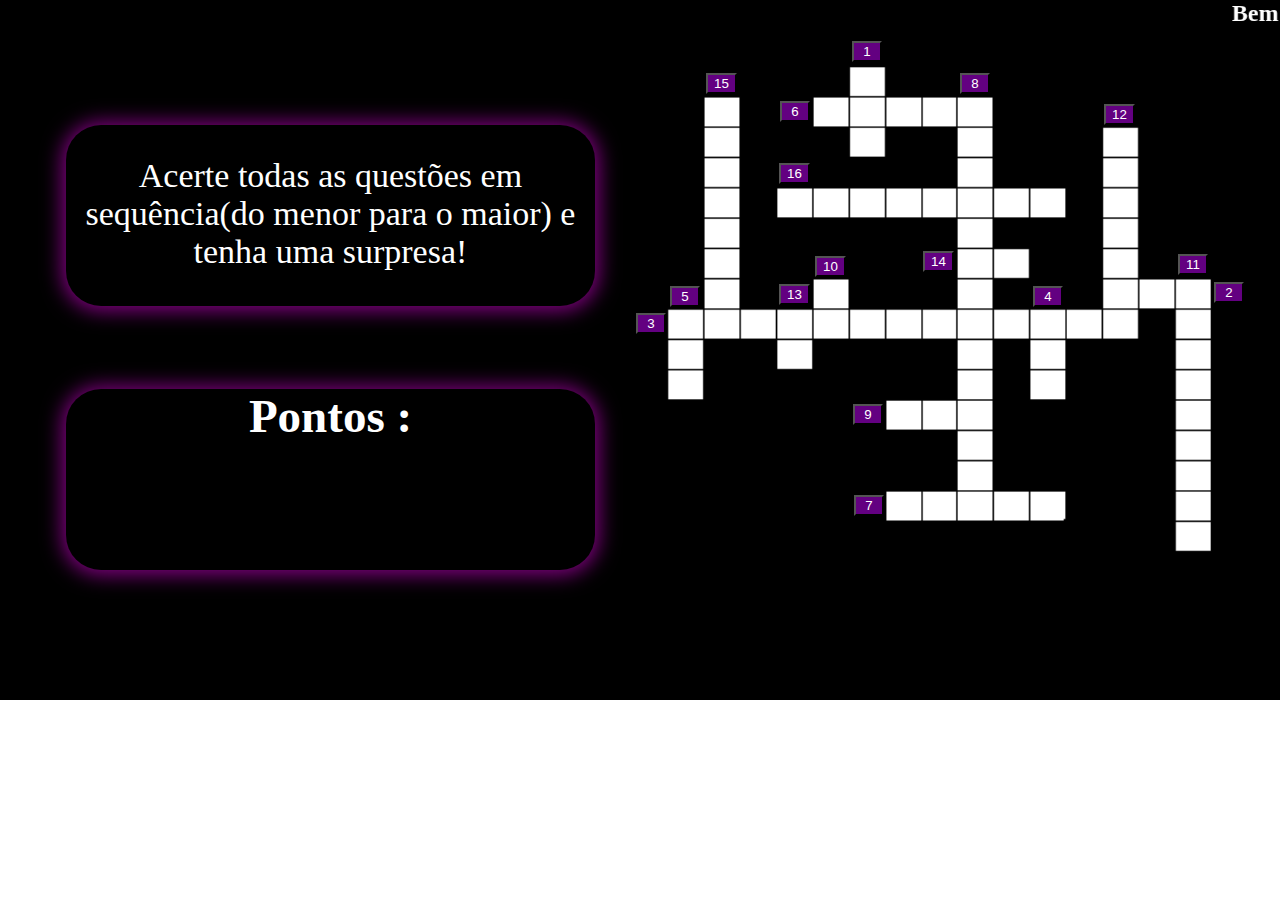
==== commit f8a69d45: "finalfinal" ====
--- a/index.html
+++ b/index.html
@@ -546,17 +546,7 @@
 
     function verificar() {
         if (ponto  >= 800) {
-            ft1.style.display = "block";
-            ft2.style.display = "block";
-            ft01.style.display = "block";
-            ft02.style.display = "block";
-            imgcruz01.style.display = "none";
-            phtml.style.display = "none";
-            phtml2.style.display = "none";
-            flag = false;
-            som('tantantã.mp3');
-            titulo.style.display = "none";
-            titulo2.style.display = "block";
+           window.location.href="final.html";
         } 
         
     }
--- a/css/style.css
+++ b/css/style.css
@@ -484,4 +484,15 @@
     50%{ margin-top:-275px;}
 
     100%{ margin-top: -203px;}
-} +} 
+
+.dito{
+    width: 40%;
+    height: 279px;
+    background-image: url(../ditoDancing.gif);
+    background-repeat: no-repeat;
+    display: flex;
+    position: absolute;
+    margin-left: 429px;
+    margin-top: 90px;
+}